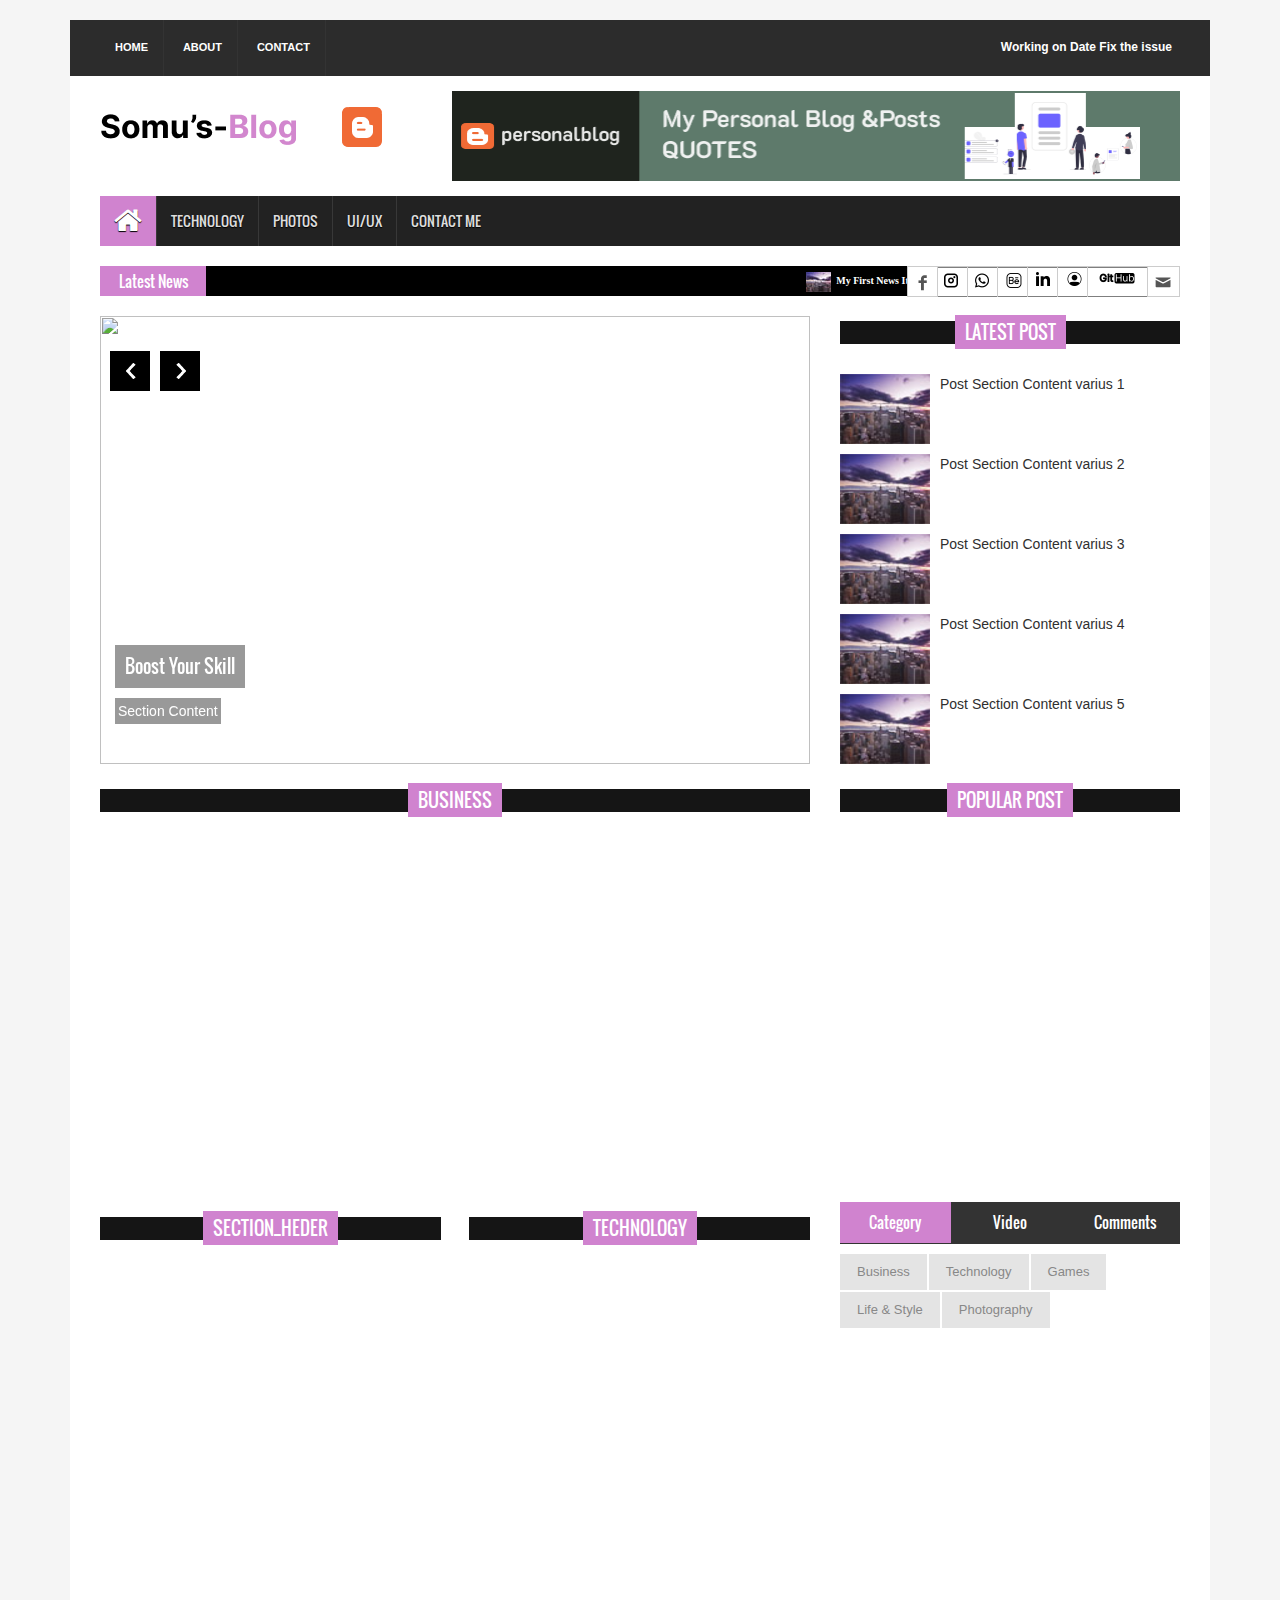
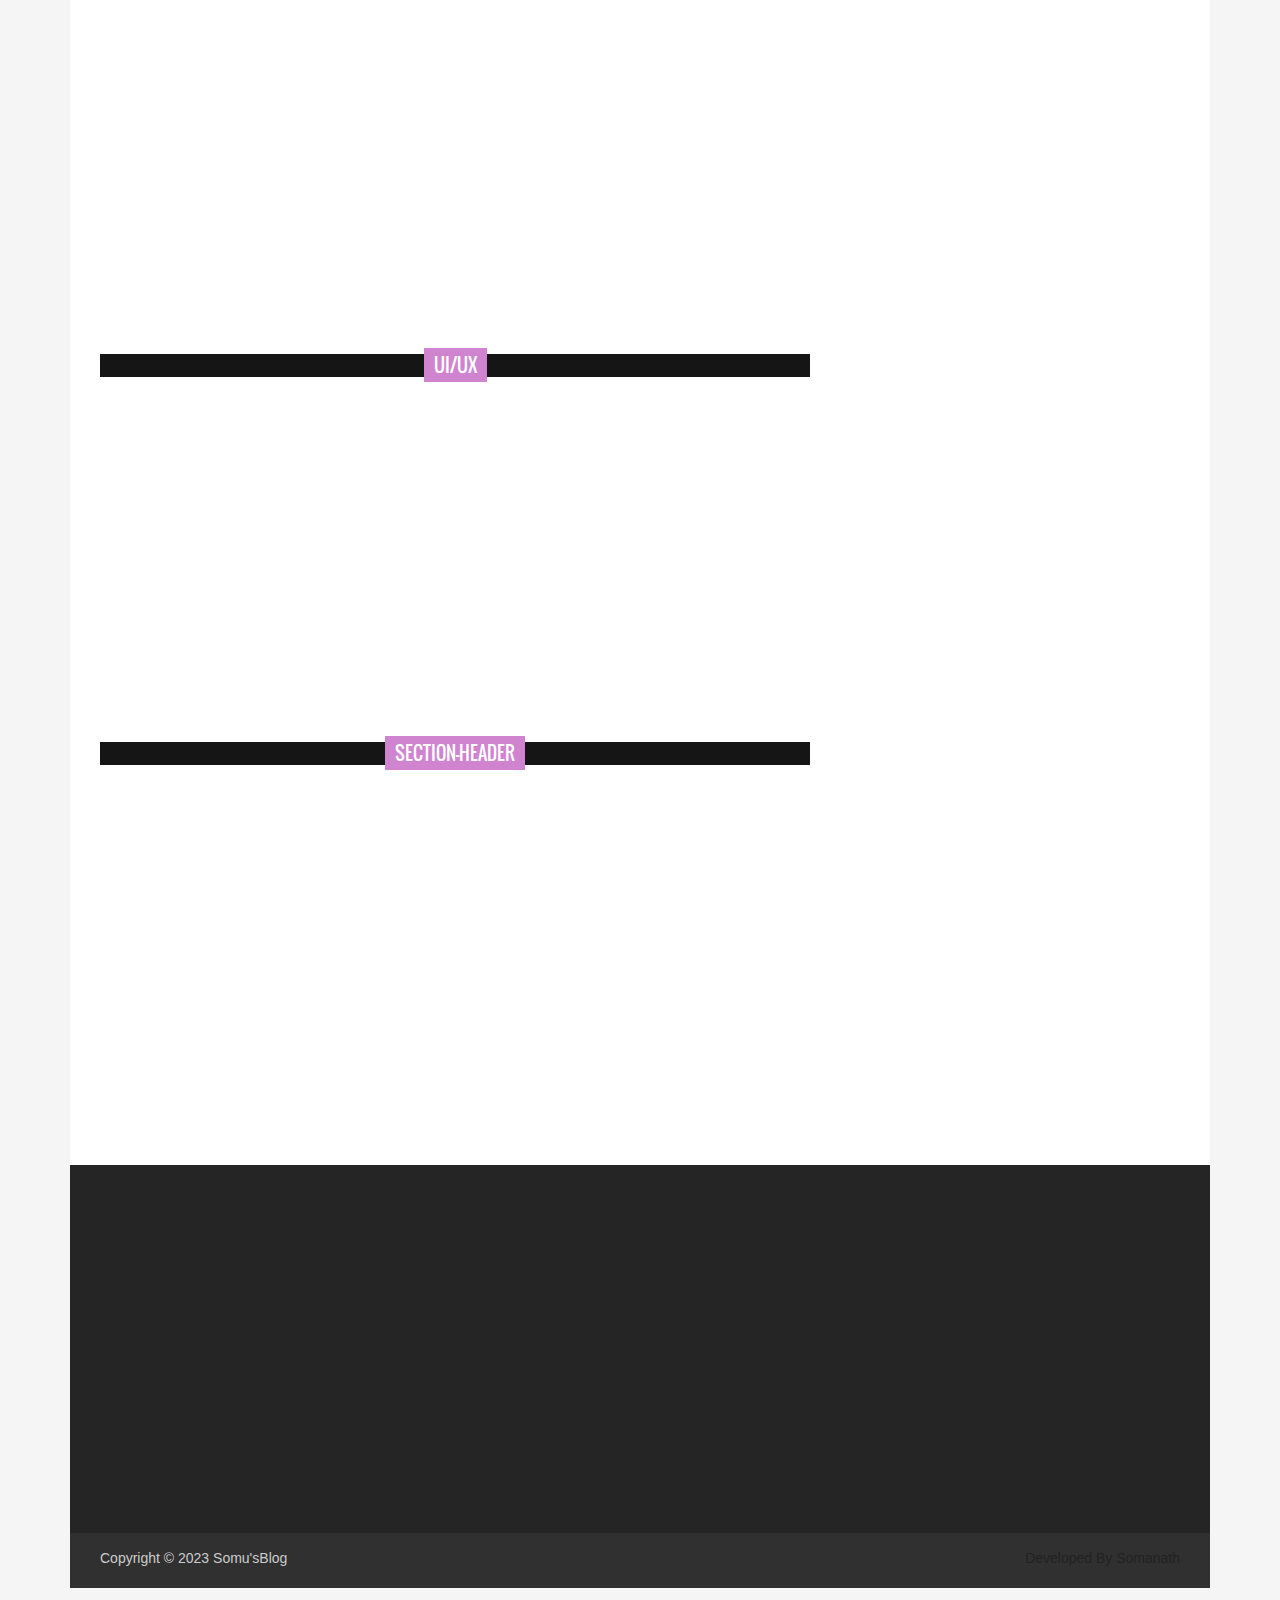
==== index.html @ 33cd0dab "Initial commit" ====
<!DOCTYPE html>
<html>
<head>
<title>Somu'SBlog</title>
<link rel="icon" href="images/favicon.ico">
<meta charset="utf-8">
<meta http-equiv="X-UA-Compatible" content="IE=edge">
<meta name="viewport" content="width=device-width, initial-scale=1">
<script src="date.js"></script>
<link rel="stylesheet" type="text/css" href="assets/css/bootstrap.min.css">
<link rel="stylesheet" type="text/css" href="assets/css/font-awesome.min.css">
<link rel="stylesheet" type="text/css" href="assets/css/animate.css">
<link rel="stylesheet" type="text/css" href="assets/css/font.css">
<link rel="stylesheet" type="text/css" href="assets/css/li-scroller.css">
<link rel="stylesheet" type="text/css" href="assets/css/slick.css">
<link rel="stylesheet" type="text/css" href="assets/css/jquery.fancybox.css">
<link rel="stylesheet" type="text/css" href="assets/css/theme.css">
<link rel="stylesheet" type="text/css" href="assets/css/style.css">
<!--[if lt IE 9]>
<script src="assets/js/html5shiv.min.js"></script>
<script src="assets/js/respond.min.js"></script>
<![endif]-->

<script src="assets/js/date.js"></script>
</head>
<body>
<div id="preloader">
  <div id="status">&nbsp;</div>
</div>
<a class="scrollToTop" href="#"><i class="fa fa-angle-up"></i></a>
<div class="container">
  <header id="header">
    <div class="row">
      <div class="col-lg-12 col-md-12 col-sm-12">
        <div class="header_top">
          <div class="header_top_left">
            <ul class="top_nav">
              <li><a href="index.html">Home</a></li>
              <li><a href="pages/about.html">About</a></li>
              <li><a href="pages/contact.html">Contact</a></li>
			  
           </ul>
          </div>
          <div class="header_top_right">
        <p id="date">Working on Date Fix the issue</p>
          </div>
        </div>
      </div>
      <div class="col-lg-12 col-md-12 col-sm-12">
        <div class="header_bottom">
          <div class="logo_area"><a href="index.html" class="logo"><img src="images/logo2.png" alt=""></a></div>
		  
          <div class="add_banner"><a href="#"><img src="images/mainbanner_728.png" alt=""></a></div>
        </div>
      </div>
    </div>
  </header>
  <section id="navArea">
    <nav class="navbar navbar-inverse" role="navigation">
      <div class="navbar-header">
        <button type="button" class="navbar-toggle collapsed" data-toggle="collapse" data-target="#navbar" aria-expanded="false" aria-controls="navbar"> <span class="sr-only">Toggle navigation</span> <span class="icon-bar"></span> <span class="icon-bar"></span> <span class="icon-bar"></span> </button>
      </div>
      <div id="navbar" class="navbar-collapse collapse">
        <ul class="nav navbar-nav main_nav">
          <li class="active"><a href="index.html"><span class="fa fa-home desktop-home"></span><span class="mobile-show">Home</span></a></li>
          <li><a href="#">Technology</a></li>
		   <li><a href="#">Photos</a></li>
          <li class="dropdown"> <a href="#" class="dropdown-toggle" data-toggle="dropdown" role="button" aria-expanded="false">UI/UX</a>
            <ul class="dropdown-menu" role="menu">
              <li><a href="#">Images</a></li>
              <li><a href="#">Photos</a></li>
              <li><a href="#">Instagram</a></li>

            </ul>
          </li>
          <li><a href="pages/contact.html">Contact Me</a></li>
          
        </ul>
      </div>
    </nav>
  </section>
  <section id="newsSection">
    <div class="row">
      <div class="col-lg-12 col-md-12">
        <div class="latest_newsarea"> <span>Latest News</span>
		
          <ul id="ticker01" class="news_sticker">
            <li><a href="#"><img src="images/news_thumbnail3.jpg" alt="">My First News Item</a></li>
            <li><a href="#"><img src="images/news_thumbnail3.jpg" alt="">My Second News Item</a></li>
            <li><a href="#"><img src="images/news_thumbnail3.jpg" alt="">My Third News Item</a></li>
            <li><a href="#"><img src="images/news_thumbnail3.jpg" alt="">My Four News Item</a></li>
            <li><a href="#"><img src="images/news_thumbnail3.jpg" alt="">My Five News Item</a></li>
            <li><a href="#"><img src="images/news_thumbnail3.jpg" alt="">My Six News Item</a></li>
            <li><a href="#"><img src="images/news_thumbnail3.jpg" alt="">My Seven News Item</a></li>
            <li><a href="#"><img src="images/news_thumbnail3.jpg" alt="">My Eight News Item</a></li>
            <li><a href="#"><img src="images/news_thumbnail2.jpg" alt="">My Nine News Item</a></li>
          </ul>
          <div class="social_area">
            <ul class="social_nav">
              <li class="facebook"><a href="https://www.facebook.com/somanath.havinal"></a></li>
              <li class="instagram"><a href="https://www.instagram.com/somu_havinal/"></a></li>
              <li class="whatsapp"><a href="https://wa.me/+919731390823"></a></li>
              <li class="behance"><a href="https://www.behance.net/somanathhavinal"></a></li>
              <li class="linkedln"><a href="https://www.linkedin.com/in/somanath-havinal-37922a172/"></a></li>
              <li class="profile"><a href=""></a></li>
              <li class="github"><a href="https://github.com/somuappu75"></a></li>
              <li class="mail"><a href="mailto:somusp75@gmail.com"></a></li>
            </ul>
          </div>
        </div>
      </div>
    </div>
  </section>
  <section id="sliderSection">
    <div class="row">
      <div class="col-lg-8 col-md-8 col-sm-8">
        <div class="slick_slider">
          <div class="single_iteam"> <a href="pages/single_page.html"> <img src="images/quote1.jpg" alt=""></a>
            <div class="slider_article">
              <h2><a class="slider_tittle" href="pages/single_page.html">Boost Your Skill</a></h2>
              <p>Section Content </p>
            </div>
          </div>
          <div class="single_iteam"> <a href="pages/single_page.html"> <img src="images/quote2.jpg" alt=""></a>
            <div class="slider_article">
              <h2><a class="slider_tittle" href="pages/single_page.html">quote2</a></h2>
              <p>Section Content </p>
            </div>
          </div>
          <div class="single_iteam"> <a href="pages/single_page.html"> <img src="images/quote3.jpg" alt=""></a>
            <div class="slider_article">
              <h2><a class="slider_tittle" href="pages/single_page.html">quote2</a></h2>
              <p id="headcol">Section Content</p>
            </div>
          </div>
          <div class="single_iteam"> <a href="pages/single_page.html"> <img src="images/quote4.jpg" alt=""></a>
            <div class="slider_article">
              <h2><a class="slider_tittle" href="pages/single_page.html">quote2</a></h2>
              <p>Section Content</p>
            </div>
          </div>
        </div>
      </div>
      <div class="col-lg-4 col-md-4 col-sm-4">
        <div class="latest_post">
          <h2><span>Latest post</span></h2>
          <div class="latest_post_container">
            <div id="prev-button"><i class="fa fa-chevron-up"></i></div>
            <ul class="latest_postnav">
              <li>
                <div class="media"> <a href="pages/single_page.html" class="media-left"> <img alt="" src="images/post_img1.jpg"> </a>
                  <div class="media-body"> <a href="pages/single_page.html" class="catg_title">Post Section Content varius 1</a> </div>
                </div>
              </li>
              <li>
                <div class="media"> <a href="pages/single_page.html" class="media-left"> <img alt="" src="images/post_img1.jpg"> </a>
                  <div class="media-body"> <a href="pages/single_page.html" class="catg_title"> Post Section Content varius 2</a> </div>
                </div>
              </li>
              <li>
                <div class="media"> <a href="pages/single_page.html" class="media-left"> <img alt="" src="images/post_img1.jpg"> </a>
                  <div class="media-body"> <a href="pages/single_page.html" class="catg_title"> Post Section Content varius 3</a> </div>
                </div>
              </li>
              <li>
                <div class="media"> <a href="pages/single_page.html" class="media-left"> <img alt="" src="images/post_img1.jpg"> </a>
                  <div class="media-body"> <a href="pages/single_page.html" class="catg_title"> Post Section Content varius 4</a> </div>
                </div>
              </li>
              <li>
                <div class="media"> <a href="pages/single_page.html" class="media-left"> <img alt="" src="images/post_img1.jpg"> </a>
                  <div class="media-body"> <a href="pages/single_page.html" class="catg_title"> Post Section Content varius 5</a> </div>
                </div>
              </li>
            </ul>
            <div id="next-button"><i class="fa  fa-chevron-down"></i></div>
          </div>
        </div>
      </div>
    </div>
  </section>
  <section id="contentSection">
    <div class="row">
      <div class="col-lg-8 col-md-8 col-sm-8">
        <div class="left_content">
          <div class="single_post_content">
            <h2><span>Business</span></h2>
            <div class="single_post_content_left">
              <ul class="business_catgnav  wow fadeInDown">
                <li>
                  <figure class="bsbig_fig"> <a href="pages/single_page.html" class="featured_img"> <img alt="" src="images/featured_img1.jpg"> <span class="overlay"></span> </a>
                    <figcaption> <a href="pages/single_page.html">Picture Caption</a> </figcaption>
                    <p>Pic Description</p>
                  </figure>
                </li>
              </ul>
            </div>
            <div class="single_post_content_right">
              <ul class="spost_nav">
                <li>
                  <div class="media wow fadeInDown"> <a href="pages/single_page.html" class="media-left"> <img alt="" src="images/post_img1.jpg"> </a>
                    <div class="media-body"> <a href="pages/single_page.html" class="catg_title"> Post Section Content varius 1</a> </div>
                  </div>
                </li>
                <li>
                  <div class="media wow fadeInDown"> <a href="pages/single_page.html" class="media-left"> <img alt="" src="images/post_img2.jpg"> </a>
                    <div class="media-body"> <a href="pages/single_page.html" class="catg_title"> Post Section Content varius 2</a> </div>
                  </div>
                </li>
                <li>
                  <div class="media wow fadeInDown"> <a href="pages/single_page.html" class="media-left"> <img alt="" src="images/post_img1.jpg"> </a>
                    <div class="media-body"> <a href="pages/single_page.html" class="catg_title"> Post Section Content varius 3</a> </div>
                  </div>
                </li>
                <li>
                  <div class="media wow fadeInDown"> <a href="pages/single_page.html" class="media-left"> <img alt="" src="images/post_img2.jpg"> </a>
                    <div class="media-body"> <a href="pages/single_page.html" class="catg_title"> Post Section Content varius 4</a> </div>
                  </div>
                </li>
              </ul>
            </div>
          </div>
          <div class="fashion_technology_area">
            <div class="fashion">
              <div class="single_post_content">
                <h2><span>Section_heder</span></h2>
                <ul class="business_catgnav wow fadeInDown">
                  <li>
                    <figure class="bsbig_fig"> <a href="pages/single_page.html" class="featured_img"> <img alt="" src="images/featured_img2.jpg"> <span class="overlay"></span> </a>
                      <figcaption> <a href="pages/single_page.html">Section_heder</a> </figcaption>
                      <p>Section_heder desc...</p>
                    </figure>
                  </li>
                </ul>
                <ul class="spost_nav">
                  <li>
                    <div class="media wow fadeInDown"> <a href="pages/single_page.html" class="media-left"> <img alt="" src="images/post_img1.jpg"> </a>
                      <div class="media-body"> <a href="pages/single_page.html" class="catg_title">Section content dat adding varius 1</a> </div>
                    </div>
                  </li>
                  <li>
                    <div class="media wow fadeInDown"> <a href="pages/single_page.html" class="media-left"> <img alt="" src="images/post_img2.jpg"> </a>
                      <div class="media-body"> <a href="pages/single_page.html" class="catg_title"> Section content dat adding  varius 2</a> </div>
                    </div>
                  </li>
                  <li>
                    <div class="media wow fadeInDown"> <a href="pages/single_page.html" class="media-left"> <img alt="" src="images/post_img1.jpg"> </a>
                      <div class="media-body"> <a href="pages/single_page.html" class="catg_title"> Section content dat adding  varius 3</a> </div>
                    </div>
                  </li>
                  <li>
                    <div class="media wow fadeInDown"> <a href="pages/single_page.html" class="media-left"> <img alt="" src="images/post_img2.jpg"> </a>
                      <div class="media-body"> <a href="pages/single_page.html" class="catg_title"> Section content dat adding varius 4</a> </div>
                    </div>
                  </li>
                </ul>
              </div>
            </div>
            <div class="technology">
              <div class="single_post_content">
                <h2><span>Technology</span></h2>
                <ul class="business_catgnav">
                  <li>
                    <figure class="bsbig_fig wow fadeInDown"> <a href="pages/single_page.html" class="featured_img"> <img alt="" src="images/featured_img3.jpg"> <span class="overlay"></span> </a>
                      <figcaption> <a href="pages/single_page.html">Technology content header</a> </figcaption>
                      <p>Technology content header desc...</p>
                    </figure>
                  </li>
                </ul>
                <ul class="spost_nav">
                  <li>
                    <div class="media wow fadeInDown"> <a href="pages/single_page.html" class="media-left"> <img alt="" src="images/post_img1.jpg"> </a>
                      <div class="media-body"> <a href="pages/single_page.html" class="catg_title">Technology content header varius 1</a> </div>
                    </div>
                  </li>
                  <li>
                    <div class="media wow fadeInDown"> <a href="pages/single_page.html" class="media-left"> <img alt="" src="images/post_img2.jpg"> </a>
                      <div class="media-body"> <a href="pages/single_page.html" class="catg_title">Technology content headervarius 2</a> </div>
                    </div>
                  </li>
                  <li>
                    <div class="media wow fadeInDown"> <a href="pages/single_page.html" class="media-left"> <img alt="" src="images/post_img1.jpg"> </a>
                      <div class="media-body"> <a href="pages/single_page.html" class="catg_title"> Technology content header varius 3</a> </div>
                    </div>
                  </li>
                  <li>
                    <div class="media wow fadeInDown"> <a href="pages/single_page.html" class="media-left"> <img alt="" src="images/post_img2.jpg"> </a>
                      <div class="media-body"> <a href="pages/single_page.html" class="catg_title"> Technology content header varius 4</a> </div>
                    </div>
                  </li>
                </ul>
              </div>
            </div>
          </div>
          <div class="single_post_content">
            <h2><span>UI/UX</span></h2>
            <ul class="photograph_nav  wow fadeInDown">
              <li>
                <div class="photo_grid">
                  <figure class="effect-layla"> <a class="fancybox-buttons" data-fancybox-group="button" href="images/UI1.png" title="Photography Ttile 1"> <img src="images/UI1.png" alt=""/></a> </figure>
                </div>
              </li>
              <li>
                <div class="photo_grid">
                  <figure class="effect-layla"> <a class="fancybox-buttons" data-fancybox-group="button" href="images/UI2.png" title="Photography Ttile 2"> <img src="images/UI2.png" alt=""/> </a> </figure>
                </div>
              </li>
              <li>
                <div class="photo_grid">
                  <figure class="effect-layla"> <a class="fancybox-buttons" data-fancybox-group="button" href="images/UI3.png" title="Photography Ttile 3"> <img src="images/photograph_img4.jpg" alt=""/> </a> </figure>
                </div>
              </li>
              <li>
                <div class="photo_grid">
                  <figure class="effect-layla"> <a class="fancybox-buttons" data-fancybox-group="button" href="images/photograph_img4.jpg" title="Photography Ttile 4"> <img src="images/photograph_img4.jpg" alt=""/> </a> </figure>
                </div>
              </li>
              <li>
                <div class="photo_grid">
                  <figure class="effect-layla"> <a class="fancybox-buttons" data-fancybox-group="button" href="images/photograph_img2.jpg" title="Photography Ttile 5"> <img src="images/photograph_img2.jpg" alt=""/> </a> </figure>
                </div>
              </li>
              <li>
                <div class="photo_grid">
                  <figure class="effect-layla"> <a class="fancybox-buttons" data-fancybox-group="button" href="images/photograph_img3.jpg" title="Photography Ttile 6"> <img src="images/photograph_img3.jpg" alt=""/> </a> </figure>
                </div>
              </li>
            </ul>
          </div>
          <div class="single_post_content">
            <h2><span>Section-Header</span></h2>
            <div class="single_post_content_left">
              <ul class="business_catgnav">
                <li>
                  <figure class="bsbig_fig  wow fadeInDown"> <a class="featured_img" href="pages/single_page.html"> <img src="images/featured_img1.jpg" alt=""> <span class="overlay"></span> </a>
                    <figcaption> <a href="pages/single_page.html">SEction Main Content</a> </figcaption>
                    <p>SEction Main Content description...</p>
                  </figure>
                </li>
              </ul>
            </div>
            <div class="single_post_content_right">
              <ul class="spost_nav">
                <li>
                  <div class="media wow fadeInDown"> <a href="pages/single_page.html" class="media-left"> <img alt="" src="images/post_img1.jpg"> </a>
                    <div class="media-body"> <a href="pages/single_page.html" class="catg_title"> Post Section Content varius 1</a> </div>
                  </div>
                </li>
                <li>
                  <div class="media wow fadeInDown"> <a href="pages/single_page.html" class="media-left"> <img alt="" src="images/post_img2.jpg"> </a>
                    <div class="media-body"> <a href="pages/single_page.html" class="catg_title"> Post Section Content varius 2</a> </div>
                  </div>
                </li>
                <li>
                  <div class="media wow fadeInDown"> <a href="pages/single_page.html" class="media-left"> <img alt="" src="images/post_img1.jpg"> </a>
                    <div class="media-body"> <a href="pages/single_page.html" class="catg_title">Post Section Content varius 3</a> </div>
                  </div>
                </li>
                <li>
                  <div class="media wow fadeInDown"> <a href="pages/single_page.html" class="media-left"> <img alt="" src="images/post_img2.jpg"> </a>
                    <div class="media-body"> <a href="pages/single_page.html" class="catg_title"> Post Section Content varius 4</a> </div>
                  </div>
                </li>
              </ul>
            </div>
          </div>
        </div>
      </div>
      <div class="col-lg-4 col-md-4 col-sm-4">
        <aside class="right_content">
          <div class="single_sidebar">
            <h2><span>Popular Post</span></h2>
            <ul class="spost_nav">
              <li>
                <div class="media wow fadeInDown"> <a href="pages/single_page.html" class="media-left"> <img alt="" src="images/post_img1.jpg"> </a>
                  <div class="media-body"> <a href="pages/single_page.html" class="catg_title"> Post Section Content varius 1</a> </div>
                </div>
              </li>
              <li>
                <div class="media wow fadeInDown"> <a href="pages/single_page.html" class="media-left"> <img alt="" src="images/post_img2.jpg"> </a>
                  <div class="media-body"> <a href="pages/single_page.html" class="catg_title"> Post Section Content varius 2</a> </div>
                </div>
              </li>
              <li>
                <div class="media wow fadeInDown"> <a href="pages/single_page.html" class="media-left"> <img alt="" src="images/post_img1.jpg"> </a>
                  <div class="media-body"> <a href="pages/single_page.html" class="catg_title">Post Section Content varius 3</a> </div>
                </div>
              </li>
              <li>
                <div class="media wow fadeInDown"> <a href="pages/single_page.html" class="media-left"> <img alt="" src="images/post_img2.jpg"> </a>
                  <div class="media-body"> <a href="pages/single_page.html" class="catg_title"> Post Section Content varius 4</a> </div>
                </div>
              </li>
            </ul>
          </div>
          <div class="single_sidebar">
            <ul class="nav nav-tabs" role="tablist">
              <li role="presentation" class="active"><a href="#category" aria-controls="home" role="tab" data-toggle="tab">Category</a></li>
              <li role="presentation"><a href="#video" aria-controls="profile" role="tab" data-toggle="tab">Video</a></li>
              <li role="presentation"><a href="#comments" aria-controls="messages" role="tab" data-toggle="tab">Comments</a></li>
            </ul>
            <div class="tab-content">
              <div role="tabpanel" class="tab-pane active" id="category">
                <ul>
                
                  <li class="cat-item"><a href="#">Business</a></li>
                  <li class="cat-item"><a href="#">Technology</a></li>
                  <li class="cat-item"><a href="#">Games</a></li>
                  <li class="cat-item"><a href="#">Life &amp; Style</a></li>
                  <li class="cat-item"><a href="#">Photography</a></li>
                </ul>
              </div>
              <div role="tabpanel" class="tab-pane" id="video">
                <div class="vide_area">
                  <iframe width="100%" height="250" src="" frameborder="0" allowfullscreen></iframe>
                </div>
              </div>
              <div role="tabpanel" class="tab-pane" id="comments">
                <ul class="spost_nav">
                  <li>
                    <div class="media wow fadeInDown"> <a href="pages/single_page.html" class="media-left"> <img alt="" src="images/post_img1.jpg"> </a>
                      <div class="media-body"> <a href="pages/single_page.html" class="catg_title"> Post Section Content varius 1</a> </div>
                    </div>
                  </li>
                  <li>
                    <div class="media wow fadeInDown"> <a href="pages/single_page.html" class="media-left"> <img alt="" src="images/post_img2.jpg"> </a>
                      <div class="media-body"> <a href="pages/single_page.html" class="catg_title"> Post Section Content varius 2</a> </div>
                    </div>
                  </li>
                  <li>
                    <div class="media wow fadeInDown"> <a href="pages/single_page.html" class="media-left"> <img alt="" src="images/post_img1.jpg"> </a>
                      <div class="media-body"> <a href="pages/single_page.html" class="catg_title"> Post Section Content varius 3</a> </div>
                    </div>
                  </li>
                  <li>
                    <div class="media wow fadeInDown"> <a href="pages/single_page.html" class="media-left"> <img alt="" src="images/post_img2.jpg"> </a>
                      <div class="media-body"> <a href="pages/single_page.html" class="catg_title"> Post Section Content varius 4</a> </div>
                    </div>
                  </li>
                </ul>
              </div>
            </div>
          </div>
          <div class="single_sidebar wow fadeInDown">
            <h2><span>World</span></h2>
            <a class="sideAdd" href="#"><img src="images/add_img.jpg" alt=""></a> </div>
          <div class="single_sidebar wow fadeInDown">
            <h2><span>Category Archive</span></h2>
            <select class="catgArchive">
              <option>Select Category</option>
              <option>Life styles</option>
              <option>Sports</option>
              <option>Technology</option>
              <option>photos</option>
            </select>
          </div>
          <div class="single_sidebar wow fadeInDown">
            <h2><span>Links</span></h2>
            <ul>
               <li><a href="index.html">Blog</a></li>
              <li><a href="pages/about.html">About</a></li>
              <li><a href="pages/contact.html">Contact</a></li>
            </ul>
          </div>
        </aside>
      </div>
    </div>
  </section>
  <footer id="footer">
    <div class="footer_top">
      <div class="row">
        <div class="col-lg-4 col-md-4 col-sm-4">
          <div class="footer_widget wow fadeInLeftBig">
            <h2>My Images</h2>
          </div>
        </div>
        <div class="col-lg-4 col-md-4 col-sm-4">
          <div class="footer_widget wow fadeInDown">
            <h2>Tag</h2>
            <ul class="tag_nav">
             <li><a href="index.html">Home</a></li>
              <li><a href="pages/about.html">About</a></li>
              <li><a href="pages/contact.html">Contact</a></li>
			   <li><a href="pages/about.html">UI/UX</a></li>
            </ul>
          </div>
        </div>
        <div class="col-lg-4 col-md-4 col-sm-4">
          <div class="footer_widget wow fadeInRightBig">
            <h2>Contact</h2>
            <p>Athani,Karnataka,Belgaum</p>
            <address>
            Belgaum,Karnataka-591304
            </address>
          </div>
        </div>
      </div>
    </div>
    <div class="footer_bottom">
      <p class="copyright">Copyright &copy; 2023 <a href="../index.html">Somu'sBlog</a></p>
      <p class="developer">Developed By Somanath</p>
    </div>
  </footer>
</div>
<script src="assets/js/jquery.min.js"></script> 
<script src="assets/js/wow.min.js"></script> 
<script src="assets/js/bootstrap.min.js"></script> 
<script src="assets/js/slick.min.js"></script> 
<script src="assets/js/jquery.li-scroller.1.0.js"></script> 
<script src="assets/js/jquery.newsTicker.min.js"></script> 
<script src="assets/js/jquery.fancybox.pack.js"></script> 
<script src="assets/js/custom.js"></script>
</body>
</html>
---- assets/css/font.css ----
@font-face{font-family:"Oswald"; font-style:normal; font-weight:400; src:local("Oswald Regular"),local("Oswald-Regular"),url("../fonts/Oswald-Regular-400.woff") format("woff")}
@font-face{font-family:"Varela"; font-style:normal; font-weight:400; src:local("Varela"),url("../fonts/Varela-400.woff") format("woff")}
@font-face{font-family:"Open Sans"; font-style:normal; font-weight:400; src:local("Open Sans"),local("OpenSans"),url("../fonts/OpenSans-400.woff") format("woff")}
---- assets/css/li-scroller.css ----
/* liScroll styles */

.tickercontainer{width:100%; height:30px; margin:0; padding:0; overflow:hidden; padding-top:2px}
.tickercontainer .mask{left:10px; overflow:hidden; position:relative; top:0; width:100%; height:20px; overflow:hidden; margin-top:4px}
ul.newsticker{position:relative; left:750px; font:bold 10px Verdana; list-style-type:none; margin:0; padding:0}
ul.newsticker li{float:left; margin:0; padding:0}
ul.newsticker a{white-space:nowrap; padding:0; color:#fff; margin:0 50px 0 0}
ul.newsticker a:hover{text-decoration:underline}
ul.newsticker span{margin:0 10px 0 0}
ul.newsticker a > img{height:20px; margin-right:5px; width:25px}
---- assets/css/theme.css ----
.scrollToTop{background-color:#d083cf; color:#fff}
.scrollToTop:hover, .scrollToTop:focus{background-color:#fff; color:#d083cf; border-color:1px solid #d083cf}
.logo > span{color:#d083cf}
.navbar-inverse .navbar-nav > li > a:hover, .navbar-inverse .navbar-nav > li > a:focus{background-color:#d083cf}
.navbar-inverse .navbar-nav > .active > a, .navbar-inverse .navbar-nav > .active > a:hover, .navbar-inverse .navbar-nav > .active > a:focus{background-color:#d083cf}
.dropdown-menu > li > a:hover, .dropdown-menu > li > a:focus{background-color:#d083cf}
.navbar-inverse .navbar-nav > .open > a, .navbar-inverse .navbar-nav > .open > a:hover, .navbar-inverse .navbar-nav > .open > a:focus{background-color:#d083cf}
.dropdown-menu > li > a:hover, .dropdown-menu > li > a:focus{background-color:#d083cf}
.navbar-inverse .navbar-nav > .open > a, .navbar-inverse .navbar-nav > .open > a:hover, .navbar-inverse .navbar-nav > .open > a:focus{background-color:#d083cf}
.latest_newsarea span{background:none repeat scroll 0 0 #d083cf}
.latest_post > h2 span{background:none repeat scroll 0 0 #d083cf}
#prev-button{color:#d083cf}
#next-button{color:#d083cf}
.single_post_content > h2 span{background:none repeat scroll 0 0 #d083cf}
.single_sidebar > h2 span{ background:none repeat scroll 0 0 #d083cf}
.bsbig_fig figcaption a:hover{color:#d083cf}
.spost_nav .media-body > a:hover{color:#d083cf}
.cat-item a:hover{background-color:#d083cf}
.nav-tabs > li > a:hover, .nav-tabs > li > a:focus{background-color:#d083cf}
.nav-tabs > li.active > a, .nav-tabs > li.active > a:hover, .nav-tabs > li.active > a:focus{background-color:#d083cf}
.single_sidebar > ul > li a:hover{color:#d083cf}
.footer_widget > h2:hover{color:#d083cf}
.tag_nav li a:hover{color:#d083cf; border-color:#d083cf}
.copyright a:hover{color:#d083cf}
.post_commentbox a:hover, .post_commentbox span:hover{color:#d083cf}
.breadcrumb{border-left:10px solid #d083cf}
.single_page_content ul li:before{background-color:#d083cf}
.single_page_content h2, .single_page_content h3, .single_page_content h4, .single_page_content h5, .single_page_content h6{color:#d083cf}
.nav-slit .icon-wrap{background-color:#d083cf}
.nav-slit h3{background:#d083cf}
.catgArchive{background-color:#d083cf}
.error_page > h3{color:#d083cf}
.error_page > span{background:none repeat scroll 0 0 #d083cf}
.error_page > a{background-color:#d083cf}
.contact_area > h2{background-color:#d083cf}
.contact_form input[type="submit"]{background-color:#d083cf}
.contact_form input[type="submit"]:hover{background-color:#fff; color:#d083cf}
.related_post > h2 i{color:#d083cf}
.form-control:focus{border-color:#d083cf;  box-shadow:0 0px 1px #d083cf inset,0 0 5px #d083cf}
---- assets/css/style.css ----
/*
Template Name: Somus'Blog
Template URI: on git repo
Author: Spdesigns
Description: A Pro bootstrap html5 css3 responsive blog  magazine website template
Version: 1.0 
License: GPL
License URI: http://www.gnu.org/licenses/gpl-2.0.html
*/

body{background:#f5f5f5}
ul{padding:0; margin:0; list-style:none}
a{text-decoration:none; color:#2f2f2f}
a:hover{color:#646464; text-decoration:none}
a:focus{outline:none; text-decoration:none}
h1, h2, h3, h4, h5, h6{font-family:'Oswald',sans-serif}
h2{line-height:23px}
img{border:none}
img:hover{opacity:0.75}
.img-center{display:block; margin-left:auto; margin-right:auto; text-align:center}
.img-right{display:block; margin-left:auto}
.img-left{display:block; margin-right:auto}
.yellow_bg{background-color:#ffd62c}
.btn-yellow{background-color:#ffd62c; color:#fff}
.btn-yellow:hover{background-color:#e1b70b; color:#fff}
.limeblue_bg{background-color:#7dc34d}
.blue_bg{background-color:#09c}
.btn{border-radius:0; margin-bottom:5px; -webkit-transition:all 0.5s; -o-transition:all 0.5s; transition:all 0.5s}
.btn:hover{}
.btn-red{background-color:red; color:#fff}
.btn-red:hover{background-color:#c40505; color:#fff}
.btn-green{background-color:green; color:#fff}
.btn-green:hover{background-color:#0ab20a; color:#fff}
.btn-black{background-color:black; color:#fff}
.btn-black:hover{background-color:#413a3a; color:#fff}
.btn-orange{background-color:orange; color:#fff}
.btn-orange:hover{background-color:#f09d05; color:#fff}
.btn-blue{background-color:blue; color:#fff}
.btn-blue:hover{background-color:#0707a2; color:#fff}
.btn-lime{background-color:lime; color:#fff}
.btn-lime:hover{background-color:#05ae05; color:#fff}
.default-btn{background-color:#12a3df; color:#fff}
.default-btn:hover{background-color:#0a8ec4; color:#fff}
.btn-theme{background-color:#d083cf; color:#fff}
.btn-theme:hover{background-color:#ce39cc; color:#fff}
.transition{-webkit-transition:all 0.5s; -moz-transition:all 0.5s; -ms-transition:all 0.5s; -o-transition:all 0.5s; transition:all 0.5s}
#preloader{position:fixed; top:0; left:0; right:0; bottom:0; background-color:#fff; z-index:99999}
#status{width:200px; height:200px; position:absolute; left:50%; top:50%; background-image:url(images/status.gif); background-repeat:no-repeat; background-position:center; margin:-100px 0 0 -100px}
.scrollToTop{bottom:105px; display:none; font-size:32px; font-weight:bold; height:50px; position:fixed; right:75px; text-align:center; text-decoration:none; width:50px; z-index:9; border:1px solid; -webkit-transition:all 0.5s; -moz-transition:all 0.5s; -ms-transition:all 0.5s; -o-transition:all 0.5s; transition:all 0.5s}
.scrollToTop:hover, .scrollToTop:focus{text-decoration:none; outline:none}
#header{display:inline; float:left; width:100%; margin-top:20px}
.header_top{background-color:#2c2c2c; display:inline; float:left; padding:0 30px; width:100%}
.header_top_left{float:left; display:inline; width:50%}
.top_nav{text-align:left}
.top_nav li{display:inline-block}
.top_nav li a{display:inline-block; border-right:1px solid #333; color:#fff; font-size:11px; font-weight:bold; padding:20px 15px; text-transform:uppercase; -webkit-transition:all 0.5s; -o-transition:all 0.5s; transition:all 0.5s}
.top_nav li a:hover{background-color:#d083cf}
.header_top_right{float:left; display:inline; width:50%; text-align:right}
.header_top_right > p{color:#fff; display:inline-block; float:right; font:bold 12px sans-serif; margin-bottom:0; padding-bottom:20px; padding-right:8px; padding-top:20px}
.header_bottom{background-color:#fff; display:inline; float:left; padding:15px 30px 15px; width:100%}
.logo_area{display:inline; float:left; width:31%}
.logo{font-size:45px; font-weight:bold; color:#000; font-family:'Varela',sans-serif}
.logo img{max-width:100%}
.logo img:hover{opacity:1}
.logo > span{ margin-left:-14px}
.add_banner{float:right; width:728px; height:90px}
.add_banner img{width:100%; height:100%}
#navArea{float:left; display:inline; width:100%; padding:0 30px; background-color:#fff}
.navbar{border:medium none; border-radius:0}
.navbar-inverse .navbar-nav > li > a{border-left:1px solid #383838; color:#ddd; font-family:'Oswald',sans-serif; display:inline-block; height:50px; line-height:50px; padding:0 14px; text-shadow:0 1px 1px #000; text-transform:uppercase; -webkit-transition:all 0.5s; -mz-transition:all 0.5s; -ms-transition:all 0.5s; -o-transition:all 0.5s; transition:all 0.5s}
.navbar-inverse .navbar-nav > li:first-child a{border:none}
.navbar-inverse .navbar-nav > li > a:hover, .navbar-inverse .navbar-nav > li > a:focus{ color:#fff}
.navbar-inverse .navbar-nav > .active > a, .navbar-inverse .navbar-nav > .active > a:hover, .navbar-inverse .navbar-nav > .active > a:focus{ color:#fff}
.main-nav ul li a{}
.navbar-collapse{ padding-left:0}
.mobile-show{display:none}
.desktop-home{display:block; font-size:30px; margin-top:10px}
.dropdown-menu{background-color:#222}
.dropdown-menu > li > a{clear:both; color:#ddd; background-color:#222; padding:10px 20px; font-family:'Oswald',sans-serif; -webkit-transition:all 0.5s; -mz-transition:all 0.5s; -ms-transition:all 0.5s; -o-transition:all 0.5s; transition:all 0.5s}
.dropdown-menu > li > a:hover, .dropdown-menu > li > a:focus{color:#fff}
#newsSection{float:left; display:inline; width:100%; padding:0 30px; background-color:#fff; padding-bottom:20px}
.latest_newsarea{float:left; display:inline; width:100%; background-color:#000; position:relative}
.latest_newsarea span{ color:#fff; font-family:Oswald,sans-serif; font-size:15px; left:0; line-height:1.8em; margin-right:20px; overflow:hidden; padding:2px 18px 1px 19px; position:absolute; z-index:15}
.social_area{ position:absolute; right:0; top:0; background:#fff; border-top:1px solid #ccc; border-bottom:1px solid #ccc; border-right:1px solid #ccc; height:31px}
.social_nav{ text-align:right}
.social_nav li{ display:block; float:left}
.social_nav li a{ display:block; float:left; height:30px; text-indent:-9999px; width:30px; border-left:1px solid #ccc; -webkit-transition:all 0.5s; -moz-transition:all 0.5s; -ms-transition:all 0.5s;  -o-transition:all 0.5s; transition:all 0.5s}
.social_nav li.facebook a{ background-image:url("images/socialscopyoriginal.png"); background-position:0 -30px; background-size:270px 60px}
.social_nav li.facebook a:hover{ background-position:0 0px; background-size:270px 60px; background-color:#436eac}
.social_nav li.instagram a{ background-image:url("images/socials.png"); background-position:-30px -30px; background-size:270px 60px}
.social_nav li.instagram a:hover{ background-position:-30px 0px; background-size:270px 60px; background-color:#0598c9}
.social_nav li.whatsapp a{ background-image:url("images/socials.png"); background-position:-60px -30px; background-size:270px 60px}
.social_nav li.whatsapp a:hover{ background-position:-60px 0px; background-size:270px 60px; background-color:#e33b7e}
.social_nav li.behance a{ background-image:url("images/socials.png"); background-position:-90px -30px; background-size:270px 60px}
.social_nav li.behance a:hover{ background-position:-90px 0px; background-size:270px 60px; background-color:#cb2027}
.social_nav li.linkedln a{ background-image:url("images/socials.png"); background-position:-120px -30px; background-size:270px 60px}
.social_nav li.linkedln a:hover{ background-position:-120px 0px; background-size:270px 60px; background-color:#d64b2e}
.social_nav li.profile a{ background-image:url("images/socials.png"); background-position:-150px -30px; background-size:270px 60px}
.social_nav li.profile a:hover{ background-position:-150px 0px; background-size:270px 60px; background-color:#86ae24}
.social_nav li.github a{ background-image:url("images/socials.png"); background-position:-180px -30px; background-size:270px 60px; width:60px}
.social_nav li.github a:hover{ background-position:-180px 0px; background-size:270px 60px; background-color:#e32114}
.social_nav li.mail a{ background-image:url("images/socialscopyoriginal.png"); background-position:-240px -30px; background-size:270px 60px; width:32px}
.social_nav li.mail a:hover{background-position:-240px 0px; background-size:270px 60px; background-color:#bc75d6}
#sliderSection{background-color:#fff; display:inline; float:left; width:100%; padding:0 30px}
.single_iteam{display:inline; float:left; position:relative; width:100%; height:448px}
.single_iteam img{width:100%; height:100%}
.single_iteam img:hover{opacity:1}
.slider_article{ bottom:20px; left:0; position:absolute; right:0; padding:10px 15px}
.slider_article > h2 a{ background:none repeat scroll 0 0 rgba(0,0,0,0.4); color:#fff; font-size:18px; padding:10px; display:inline-block}
.slider_article > p{ background:none repeat scroll 0 0 rgba(0,0,0,0.4); color:#fff; padding:3px; display:inline-block}
.slick-prev:before{ content:""}
.slick-prev{ background-image:url(images/slider_prev.png); background-repeat:no-repeat; background-position:center; left:10px}
.slick-next:before{ content:""}
.slick-next{ background-image:url(images/slider_next.png); background-repeat:no-repeat; background-position:center; left:60px}
.slick-prev, .slick-next{background-color:#000; top:10%; width:40px; height:40px}
.slick-prev:hover, .slick-next:hover{opacity:0.5}
.latest_post{float:left; display:inline; width:100%}
.latest_post > h2{background:none repeat scroll 0 0 #151515; color:#fff; font-family:'Oswald',sans-serif; font-size:18px; margin-top:5px; font-weight:400; margin-bottom:10px; margin-left:0; padding:0; position:relative; text-align:center; text-transform:uppercase}
.latest_post > h2 span{padding:4px 10px}
.latest_postnav{height:auto !important; margin-top:20px}
.latest_postnav li{margin-bottom:10px; float:left; width:100%}
.latest_post_container{display:inline; float:left; height:430px; position:relative; width:100%}
.latest_post_container:hover #prev-button, .latest_post_container:hover #next-button{display:block}
#prev-button{cursor:pointer; font-size:20px; left:0; position:absolute; text-align:center; top:-10px; width:100%; display:none}
#next-button{cursor:pointer; display:none; font-size:20px; left:0; position:absolute; text-align:center; bottom:0; width:100%}
#contentSection{float:left; display:inline; width:100%; background-color:#fff; padding:0 30px}
.left_content{float:left; display:inline; width:100%}
.single_post_content{float:left; display:inline; width:100%; margin-bottom:20px}
.single_post_content > h2{background:none repeat scroll 0 0 #151515; color:#fff; font-family:'Oswald',sans-serif; font-size:18px; font-weight:400; margin-bottom:10px; margin-left:0; margin-top:5px; padding:0; position:relative; text-align:center; text-transform:uppercase; margin-bottom:20px}
.single_post_content > h2 span{padding:4px 10px}
.single_post_content_left{float:left; display:inline; width:49%}
.business_catgnav{}
.business_catgnav li{float:left; display:block; width:100%}
.bsbig_fig{width:100%}
.bsbig_fig > a{display:block}
.bsbig_fig > a img{width:100%}
.bsbig_fig figcaption{color:#333; font-family:"Oswald",sans-serif; font-size:23px; font-weight:300; margin-top:10px; margin-bottom:10px}
.single_post_content_right{float:right; display:inline; width:48%}
.right_content{float:left; display:inline; width:100%; min-height:300px}
.spost_nav{}
.spost_nav li{float:left; display:block; width:100%; margin-bottom:10px}
.spost_nav .media-left{width:100px; height:80px}
.media-left > img{height:70px; width:90px}
.spost_nav .media-body > a{font-family:"Oswald",sans-serif}
.featured_img{position:relative}
.overlay:hover{ background:none repeat scroll 0 0 rgba(0,0,0,0.4)}
.overlay{ bottom:0; display:block; left:0; position:absolute; width:100%; z-index:2; height:100%; -webkit-transition:all 0.5s; -mz-transition:all 0.5s; -ms-transition:all 0.5s; -o-transition:all 0.5s; transition:all 0.5s}
.fashion_technology_area{display:inline; float:left; width:100%}
.fashion{float:left; display:inline; width:48%}
.technology{float:right; display:inline; width:48%}
.photo_grid{position:relative; margin:0 auto; max-width:1000px; list-style:none; text-align:center}
.photograph_nav{margin-left:-11px}
.photograph_nav li{display:block; float:left; margin-left:9px; width:32%}
.photo_grid figure{position:relative; float:left; overflow:hidden; margin:10px 1%; margin-top:0; height:150px; width:100%; background:#3085a3; text-align:center; cursor:pointer}
.photo_grid figure img{position:relative; display:block; min-height:100%; max-width:100%; width:100%; height:100% opacity:0.8}
.photo_grid figure figcaption{padding:2em; color:#fff; text-transform:uppercase; font-size:1.25em; -webkit-backface-visibility:hidden; backface-visibility:hidden}
.photo_grid figure figcaption::before, .photo_grid figure figcaption::after{pointer-events:none}
.photo_grid figure figcaption{position:absolute; bottom:0; left:0; width:100%; height:100%}
.photo_grid figure h2{word-spacing:-0.15em; font-weight:300}
.photo_grid figure h2 span{font-weight:800}
.photo_grid figure h2, .photo_grid figure a{margin:0}
.photo_grid figcaption a{color:#fff; font-size:68.5%; letter-spacing:1px; display:block; margin-top:7px}
figure.effect-layla img{height:390px}
figure.effect-layla figcaption{padding:1.5em}
figure.effect-layla figcaption::before, figure.effect-layla figcaption::after{position:absolute; content:''; opacity:0}
figure.effect-layla figcaption::before{top:20px; right:15px; bottom:20px; left:15px; border-top:1px solid #fff; border-bottom:1px solid #fff; -webkit-transform:scale(0,1); transform:scale(0,1); -webkit-transform-origin:0 0; transform-origin:0 0}
figure.effect-layla figcaption::after{top:9px; right:25px; bottom:9px; left:25px; border-right:1px solid #fff; border-left:1px solid #fff; -webkit-transform:scale(1,0); transform:scale(1,0); -webkit-transform-origin:100% 0; transform-origin:100% 0}
figure.effect-layla h2{font-size:18px; padding-top:33%; -webkit-transition:-webkit-transform 0.35s; transition:transform 0.35s}
figure.effect-layla a{ text-transform:none; -webkit-transform:translate3d(0,-10px,0); transform:translate3d(0,-10px,0)}
figure.effect-layla img, figure.effect-layla h2{-webkit-transform:translate3d(0,-30px,0); transform:translate3d(0,-30px,0)}
figure.effect-layla img, figure.effect-layla figcaption::before, figure.effect-layla figcaption::after, figure.effect-layla a{-webkit-transition:opacity 0.35s,-webkit-transform 0.35s; transition:opacity 0.35s,transform 0.35s}
figure.effect-layla:hover img{opacity:0.7; -webkit-transform:translate3d(0,0,0); transform:translate3d(0,0,0)}
figure.effect-layla:hover figcaption::before, figure.effect-layla:hover figcaption::after{opacity:1; -webkit-transform:scale(1); transform:scale(1)}
figure.effect-layla:hover h2{padding-top:26%}
figure.effect-layla:hover h2, figure.effect-layla:hover a{opacity:1; -webkit-transform:translate3d(0,-35px,0); transform:translate3d(0,-35px,0)}
figure.effect-layla:hover figcaption::after, figure.effect-layla:hover h2, figure.effect-layla:hover a, figure.effect-layla:hover img{-webkit-transition-delay:0.15s; transition-delay:0.15s}
.single_sidebar{float:left; display:inline; width:100%; margin-bottom:20px}
.single_sidebar > h2{background:none repeat scroll 0 0 #151515; color:#fff; font-family:"Oswald",sans-serif; font-size:18px; font-weight:400; margin-bottom:10px; margin-left:0; margin-top:5px; padding:0; position:relative; text-align:center; text-transform:uppercase}
.single_sidebar > h2 span{padding:4px 10px}
.cat-item a{background:none repeat scroll 0 0 #e4e4e4; color:#888; display:block; float:left; border-bottom:none !important; font-size:13px; line-height:12px; margin:0 2px 2px 0; padding:12px 17px; -webkit-transition:all 0.5s; -mz-transition:all 0.5s; -ms-transition:all 0.5s; -o-transition:all 0.5s; transition:all 0.5s}
.cat-item a:hover{color:#fff; text-decoration:none !important}
.tab-content{margin-top:10px}
.nav-tabs{background:none repeat scroll 0 0 #333; border-bottom:none}
.nav-tabs > li{margin-bottom:0}
.nav-tabs > li > a{margin-right:0; color:#fff; font-size:15px; border-radius:0; border:none; font-family:"Oswald",sans-serif; -webkit-transition:all 0.5s; -mz-transition:all 0.5s; -ms-transition:all 0.5s; -o-transition:all 0.5s; transition:all 0.5s}
.nav-tabs > li > a:hover, .nav-tabs > li > a:focus{color:#fff !important; border:none}
.nav-tabs > li.active > a, .nav-tabs > li.active > a:hover, .nav-tabs > li.active > a:focus{border-width:0; border-color:#ddd #ddd transparent; color:#fff}
.vide_area{float:left; display:inline; width:100%}
.sideAdd{display:block; float:left; height:250px; width:100%; margin-top:10px}
.sideAdd > img{width:100%; height:100%}
.single_sidebar ul li a{border-bottom:1px solid #333; display:block}
.single_sidebar .spost_nav li a{border-bottom:none; float:left}
#footer{display:inline; float:left; width:100%; margin-bottom:20px}
.footer_top{background-color:#252525; color:#ddd; display:inline; float:left; padding:10px 30px 48px; width:100%}
.footer_widget{display:inline; float:left; width:100%; min-height:310px}
.footer_widget > h2{border-bottom:3px solid #666; font-family:Oswald,arial,Georgia,serif; font-size:16px; padding:10px 0; text-transform:uppercase}
.tag_nav{}
.tag_nav li{}
.tag_nav li a{border-bottom:1px solid #ddd; color:#ccc; display:block; padding:6px 6px 6px 0; -webkit-transition:all 0.5s; -o-transition:all 0.5s; transition:all 0.5s}
.tag_nav li a:hover{padding-left:10px}
.footer_bottom{float:left; display:inline; width:100%; padding:10px 30px; background-color:#303030; color:#ccc}
.copyright{float:left; width:50%; padding-top:5px; text-align:left}
.copyright a{color:#ccc}
.developer{float:right; width:50%; text-align:right; padding-top:5px; color:#222}
.developer a{color:#222}
.catgArchive{border:medium none; color:#fff; display:inline; float:left; font-weight:bold; padding:10px 15px; width:100%; margin-top:15px}
.catgArchive option{background-color:#fff; font-weight:normal; padding:5px; color:#d083cf}
.nav-tabs > li{display:inline-block; float:none; width:32.55%}
.nav-tabs{ text-align:center}
.pagination > li > a, .pagination > li > span{background-color:#000; border:1px solid #000; color:#eee; margin-right:5px; -webkit-transition:all 0.5s; -o-transition:all 0.5s; transition:all 0.5s}
.pagination > li > a:hover, .pagination > li > a:focus{background-color:#d083cf; color:#fff; border-color:#d083cf}
.pagination > li:first-child > a, .pagination > li:first-child > span{border-bottom-left-radius:0; border-top-left-radius:0}
.pagination > li:last-child > a, .pagination > li:last-child > span{border-bottom-right-radius:0; border-top-right-radius:0}
.single_page{float:left; display:inline; width:100%}
.single_page > h1{color:#333; font-family:Oswald,arial,Georgia,serif; font-size:30px; line-height:1.4em; margin:10px 0 -10px; padding:0 0 4px; text-transform:uppercase}
.post_commentbox{display:inline; float:left; width:100%; border-top:1px solid #ddd; border-bottom:1px solid #ddd; margin-top:20px; padding:5px 0px}
.post_commentbox a, .post_commentbox span{color:#798992; font-size:11px; margin-right:5px}
.post_commentbox a > i, .post_commentbox span > i{margin-right:5px}
.breadcrumb{background-color:#303030; border-radius:0}
.breadcrumb li a{color:#fff}
.single_page_content{display:inline; float:left; padding-top:20px; width:100%; border-bottom:1px solid #ddd; padding-bottom:20px}
.single_page_content > img{max-width:100%; width:320px; height:213px; margin-bottom:15px}
.single_page_content ul{position:relative; padding-left:25px}
.single_page_content ul li{line-height:25px}
.single_page_content ul li:before{content:""; height:5px; left:5px; position:absolute; width:9px; margin-top:8px}
.single_page_content ul li:hover{opacity:0.75}
.single_page_content h2{line-height:35px}
.single_page_content h3{line-height:30px}
.single_page_content h4{line-height:25px}
.single_page_content h4{line-height:20px}
.social_link{display:inline; float:left; margin-bottom:25px; margin-top:20px; width:100%}
.sociallink_nav{text-align:center}
.sociallink_nav li{display:inline-block}
.sociallink_nav li a{color:#fff; display:inline-block; font-size:17px; padding:8px 12px; margin:0 3px; -webkit-transition:all 0.5s; -o-transition:all 0.5s; transition:all 0.5s}
.sociallink_nav li a:hover{-webkit-transform:rotate(50deg); -moz-transform:rotate(50deg); -ms-transform:rotate(50deg); -os-transform:rotate(50deg); transform:rotate(50deg)}
.sociallink_nav li a:hover i{-webkit-transform:rotate(-50deg); -moz-transform:rotate(-50deg); -ms-transform:rotate(-50deg); -os-transform:rotate(-50deg); transform:rotate(-50deg)}
.sociallink_nav li:nth-child(1) > a{background:none repeat scroll 0 0 #3b5998; padding:8px 15px}
.sociallink_nav li:nth-child(2) > a{background:none repeat scroll 0 0 #00acee}
.sociallink_nav li:nth-child(3) > a{background:none repeat scroll 0 0 #dd4b39}
.sociallink_nav li:nth-child(4) > a{background:none repeat scroll 0 0 #0e76a8}
.sociallink_nav li:nth-child(5) > a{background:none repeat scroll 0 0 #c92228}
.related_post{display:inline; float:left; margin-top:0; width:100%; margin-bottom:20px}
.related_post > h2{border-bottom:1px solid #e3e3e3; padding-bottom:5px}
.related_post > h2 i{font-size:25px}
.related_post .spost_nav li{width:32%; margin-right:10px}
.related_post .spost_nav li:last-child{margin-right:0}
.nav-slit a{position:fixed; top:50%; display:block; outline:none; text-align:left; z-index:1000; -webkit-transform:translateY(-50%); transform:translateY(-50%)}
.nav-slit a.prev{left:0}
.nav-slit a.next{right:0}
.nav-slit .icon-wrap{position:relative; display:block; padding:45px 5px}
.nav-slit .icon-wrap i{color:#fff; font-size:40px; display:inline-block}
.nav-slit div{position:absolute; top:0; width:200px; height:100%; background-color:#939a9f; -webkit-transition:-webkit-transform 0.3s 0.3s; transition:transform 0.3s 0.3s; -webkit-perspective:1000px; perspective:1000px}
.nav-slit a.prev div{left:0; -webkit-transform:translateX(-100%); transform:translateX(-100%)}
.nav-slit a.next div{right:0; text-align:right; -webkit-transform:translateX(100%); transform:translateX(100%)}
.nav-slit h3{position:absolute; top:100%; margin:0; padding:0 20px; height:30%; color:#fff; text-transform:uppercase; letter-spacing:1px; font-weight:500; font-size:0.75em; line-height:2.75; width:200px; text-align:left; overflow:hidden; padding-top:4px; -webkit-transition:-webkit-transform 0.3s; transition:transform 0.3s; -webkit-transform:rotateX(-90deg); transform:rotateX(-90deg); -webkit-transform-origin:50% 0; transform-origin:50% 0; -webki-backface-visibility:hidden; -webkit-backface-visibility:hidden; backface-visibility:hidden}
.nav-slit img{left:0; position:absolute; top:0; width:100%; width:200px; height:130px}
.nav-slit a:hover div{-webkit-transform:translateX(0); transform:translateX(0)}
.nav-slit a:hover h3{-webkit-transition-delay:0.6s; transition-delay:0.6s; -webkit-transform:rotateX(0deg); transform:rotateX(0deg)}
.error_page{float:left; display:inline; width:100%; text-align:center}
.error_page > h3{text-transform:uppercase}
.error_page > h1{font-size:110px}
.error_page > p{font-size:15px; margin:0 auto; width:80%; margin-bottom:40px}
.error_page > span{display:inline-block; height:2px; text-align:center; width:100px}
.error_page > a{color:#fff; display:inline-block; padding:5px 10px}
.error_page > a:hover{opacity:0.75}
.contact_area{float:left; display:inline; width:100%; margin-bottom:30px}
.contact_area > h2{color:#fff; display:inline-block; font-size:20px; padding:7px 10px 5px; text-transform:uppercase; margin-bottom:30px}
.contact_area > p{margin-bottom:20px}
.contact_form input[type="text"], .contact_form input[type="email"], .contact_form textarea{border-radius:0; margin-bottom:30px}
.contact_form input[type="submit"]{border:medium none; color:#fff; height:35px; padding:5px 10px; -webkit-transition:all 0.5s; -o-transition:all 0.5s; transition:all 0.5s}
.contact_form input[type="submit"]:hover{border:1px solid #d083cf}
@media(max-width:1199px ){.logo_area{width:34%}.add_banner{width:580px}.nav-tabs > li{width:32.3%}.photograph_nav li{width:31.5%}
@media(max-width:991px ){.add_banner{display:none}.logo_area{width:100%}.nav > li > a{padding:8px 8px}.latest_post_container{height:380px;overflow:hidden}#next-button{bottom:-2px}.single_iteam{height:415px}.photograph_nav li{width:47.7%}.related_post .spost_nav li{width:100%}.nav-tabs > li{width:31.9%}.nav-tabs > li > a{font-size:13px;padding-left:0 !important;padding-right:0 !important;text-align:center}}
@media(max-width:767px ){.navbar-collapse{padding-left:15px}.mobile-show{display:block}.desktop-home{display:none}.navbar-inverse .navbar-nav > li > a{display:block}.header_top_left{width:100%}.header_top_right > p{display:none}.social_area{display:none}.single_iteam a{height:100%}.single_iteam a > img{height:100%}.error_page > a{margin-bottom:25px}.nav-tabs > li{width:32.6%}}
@media(max-width:480px ){.top_nav{text-align:center}.single_post_content_left{width:100%}.single_post_content_right{width:100%}.fashion{width:100%}.technology{width:100%}.copyright{text-align:center;width:100%}.developer{text-align:center;width:100%}.single_iteam{height:300px}.photo_grid figure{height:200px}.photograph_nav li{width:100%;margin-left:0}.nav > li > a{padding:8px 12px}.nav-tabs > li{width:32.6%}}
@media(max-width:360px ){.latest_newsarea span{font-size:12px;line-height:2.2em;padding:2px 10px 1px 10px}.single_iteam{height:210px}.slider_article > p{display:none}.error_page > span{width:80px}.nav-tabs > li{width:32.3%}.pagination > li > a,.pagination > li > span{padding:4px 8px}}
@media(max-width:320px ){.sociallink_nav li a{padding:5px 10px}.sociallink_nav li:nth-child(1) > a{padding:5px 13px}.nav-tabs > li{width:32.1%}}

#about {
  font-size: 20px;
}
#headcol{
text-color:red;
}
#insta{background-color:#436eac}
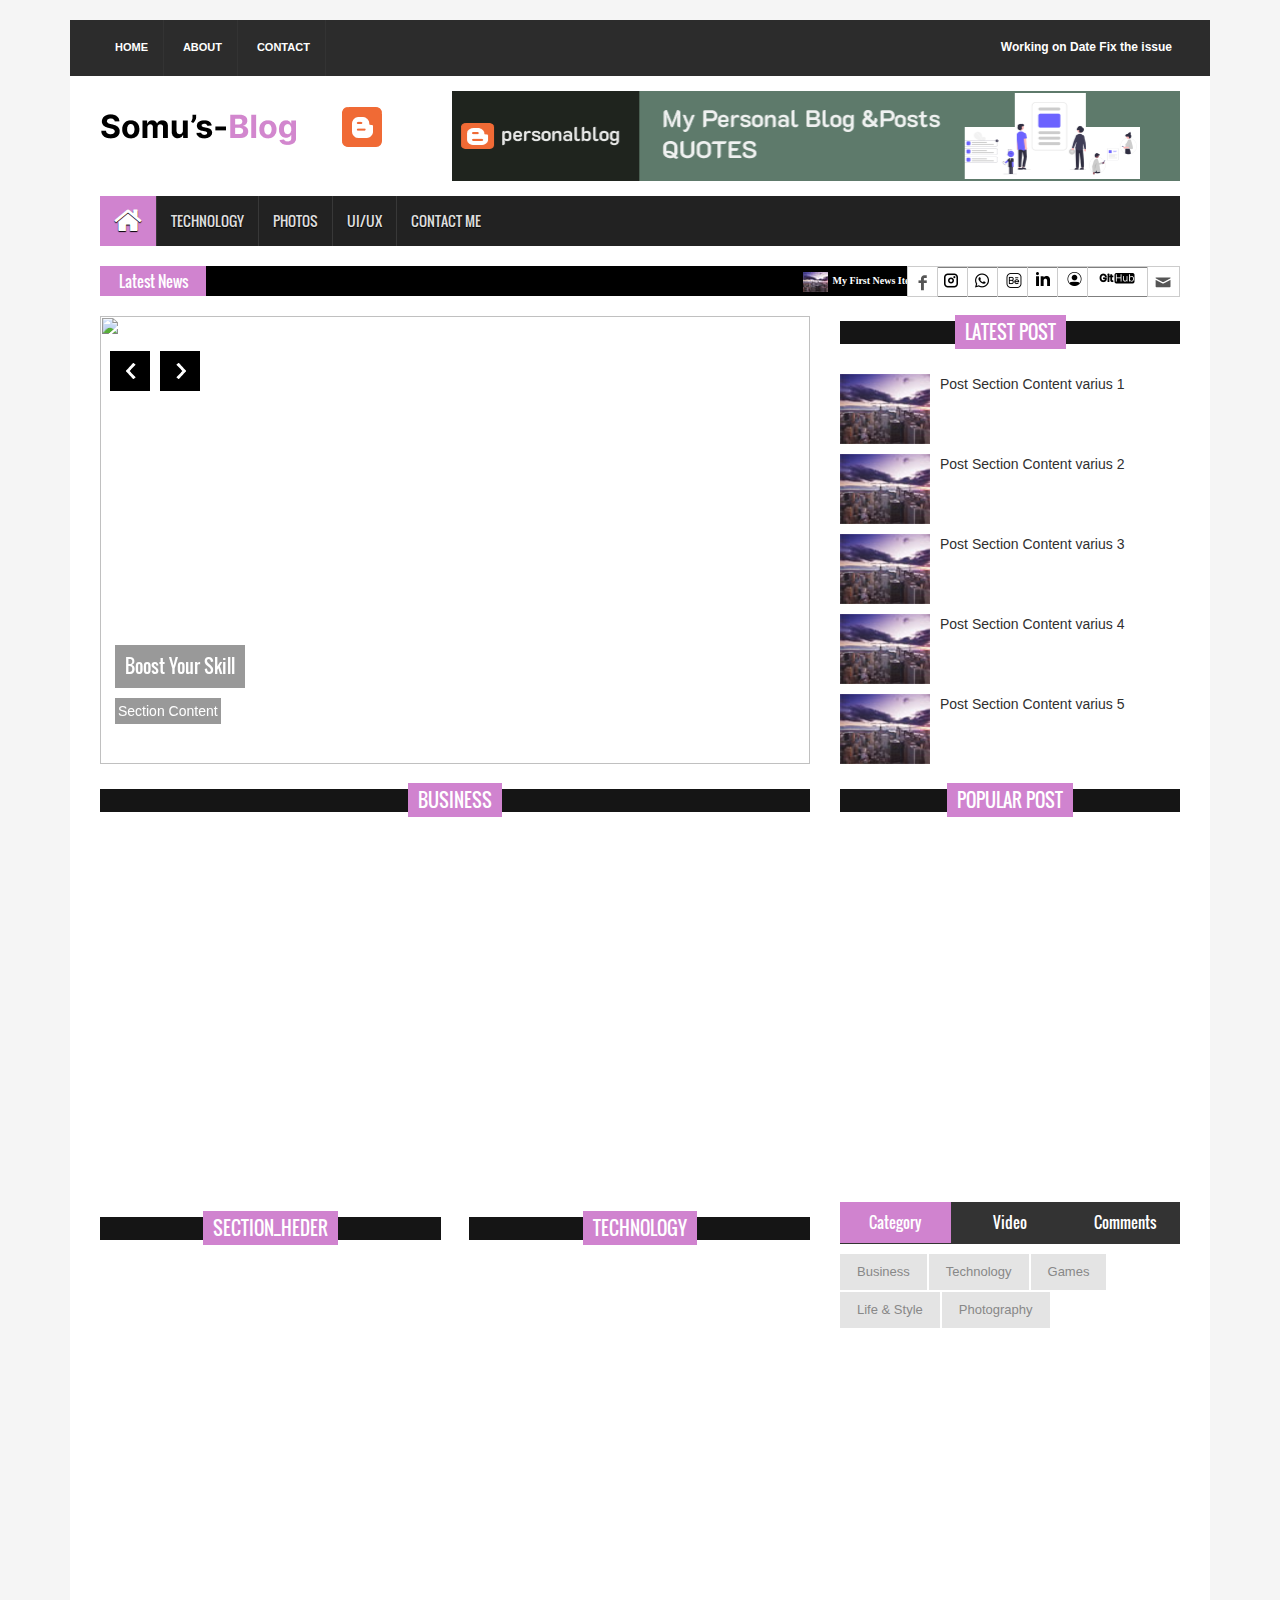
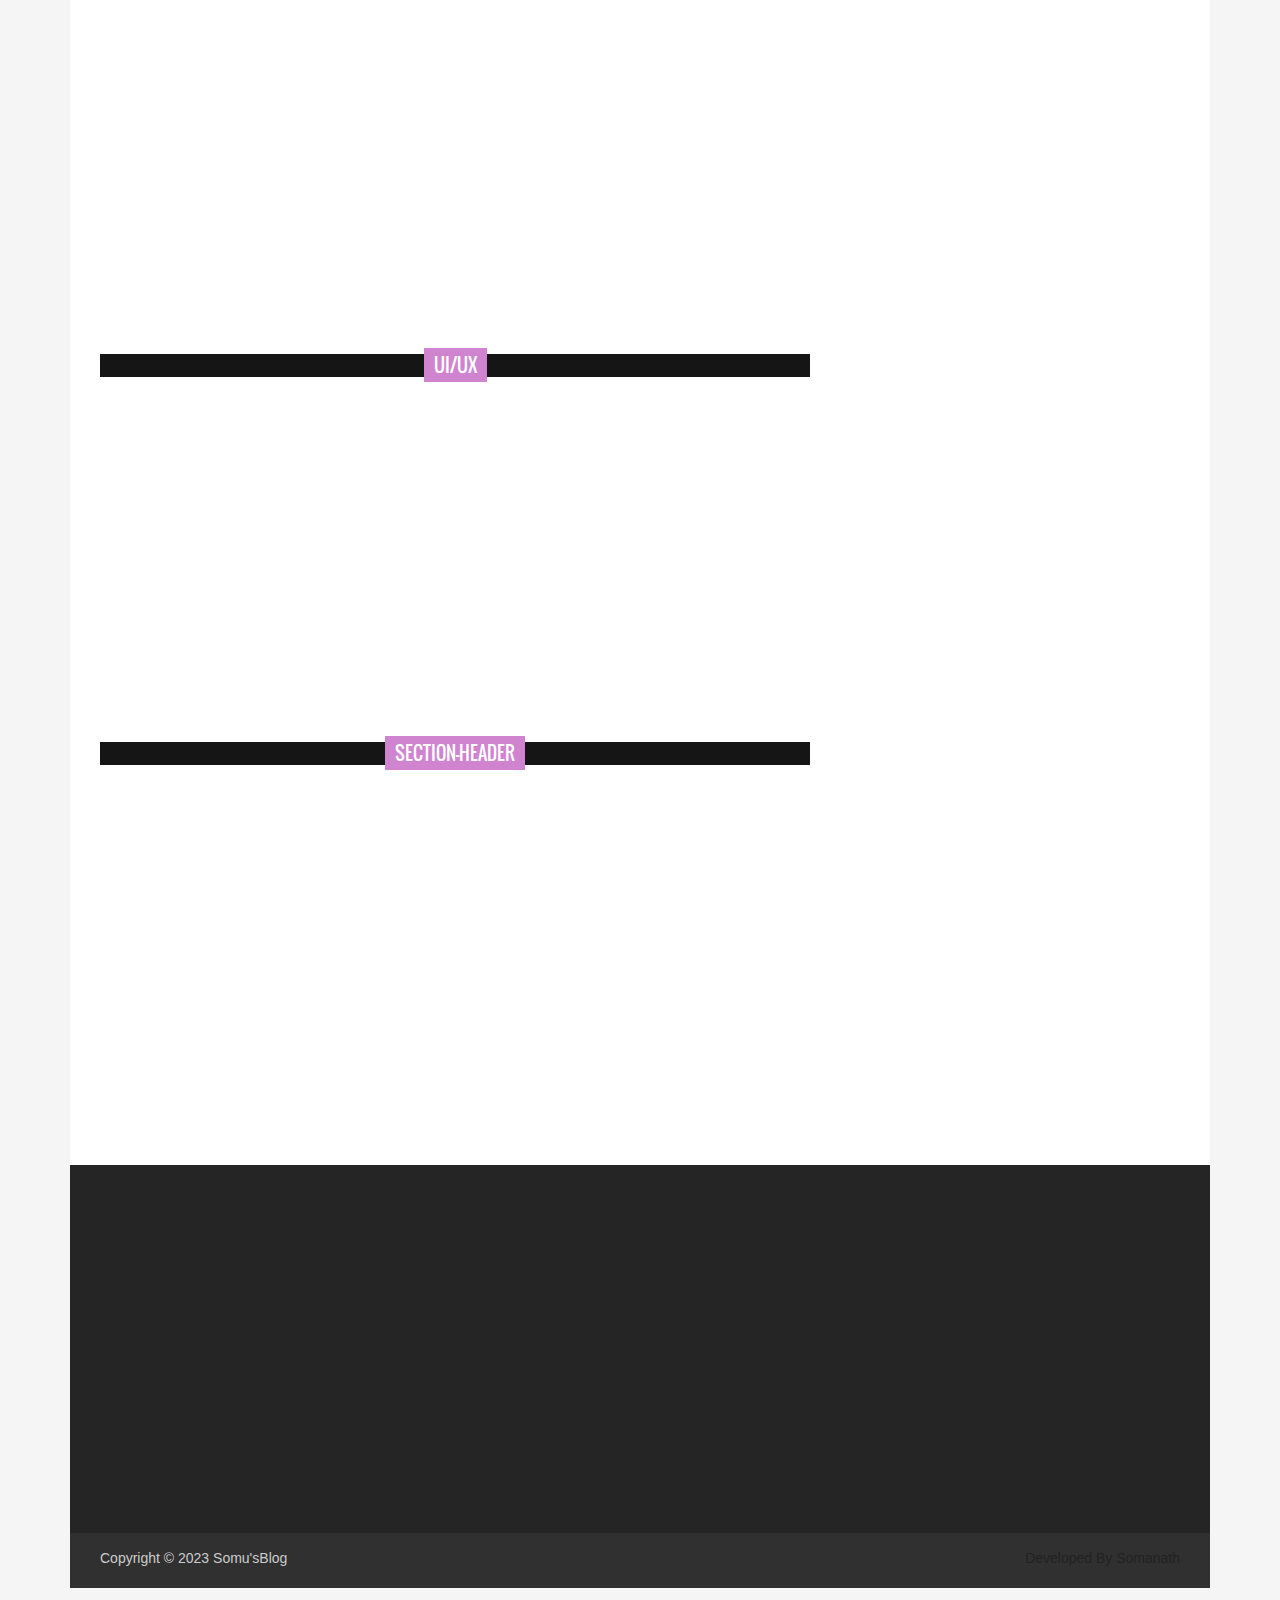
==== commit 65bade79: "Updated index file get notify" ====
--- a/index.html
+++ b/index.html
@@ -85,11 +85,11 @@
         <div class="latest_newsarea"> <span>Latest News</span>
 		
           <ul id="ticker01" class="news_sticker">
-            <li><a href="#"><img src="images/news_thumbnail3.jpg" alt="">My First News Item</a></li>
-            <li><a href="#"><img src="images/news_thumbnail3.jpg" alt="">My Second News Item</a></li>
-            <li><a href="#"><img src="images/news_thumbnail3.jpg" alt="">My Third News Item</a></li>
-            <li><a href="#"><img src="images/news_thumbnail3.jpg" alt="">My Four News Item</a></li>
-            <li><a href="#"><img src="images/news_thumbnail3.jpg" alt="">My Five News Item</a></li>
+            <li><a href="#"><img src="images/news_thumbnail3.jpg" alt="">My First News Item1</a></li>
+            <li><a href="#"><img src="images/news_thumbnail3.jpg" alt="">My Second News Item2</a></li>
+            <li><a href="#"><img src="images/news_thumbnail3.jpg" alt="">My Third News Item3</a></li>
+            <li><a href="#"><img src="images/news_thumbnail3.jpg" alt="">My Four News Item3</a></li>
+            <li><a href="#"><img src="images/news_thumbnail3.jpg" alt="">My Five News Item6</a></li>
             <li><a href="#"><img src="images/news_thumbnail3.jpg" alt="">My Six News Item</a></li>
             <li><a href="#"><img src="images/news_thumbnail3.jpg" alt="">My Seven News Item</a></li>
             <li><a href="#"><img src="images/news_thumbnail3.jpg" alt="">My Eight News Item</a></li>
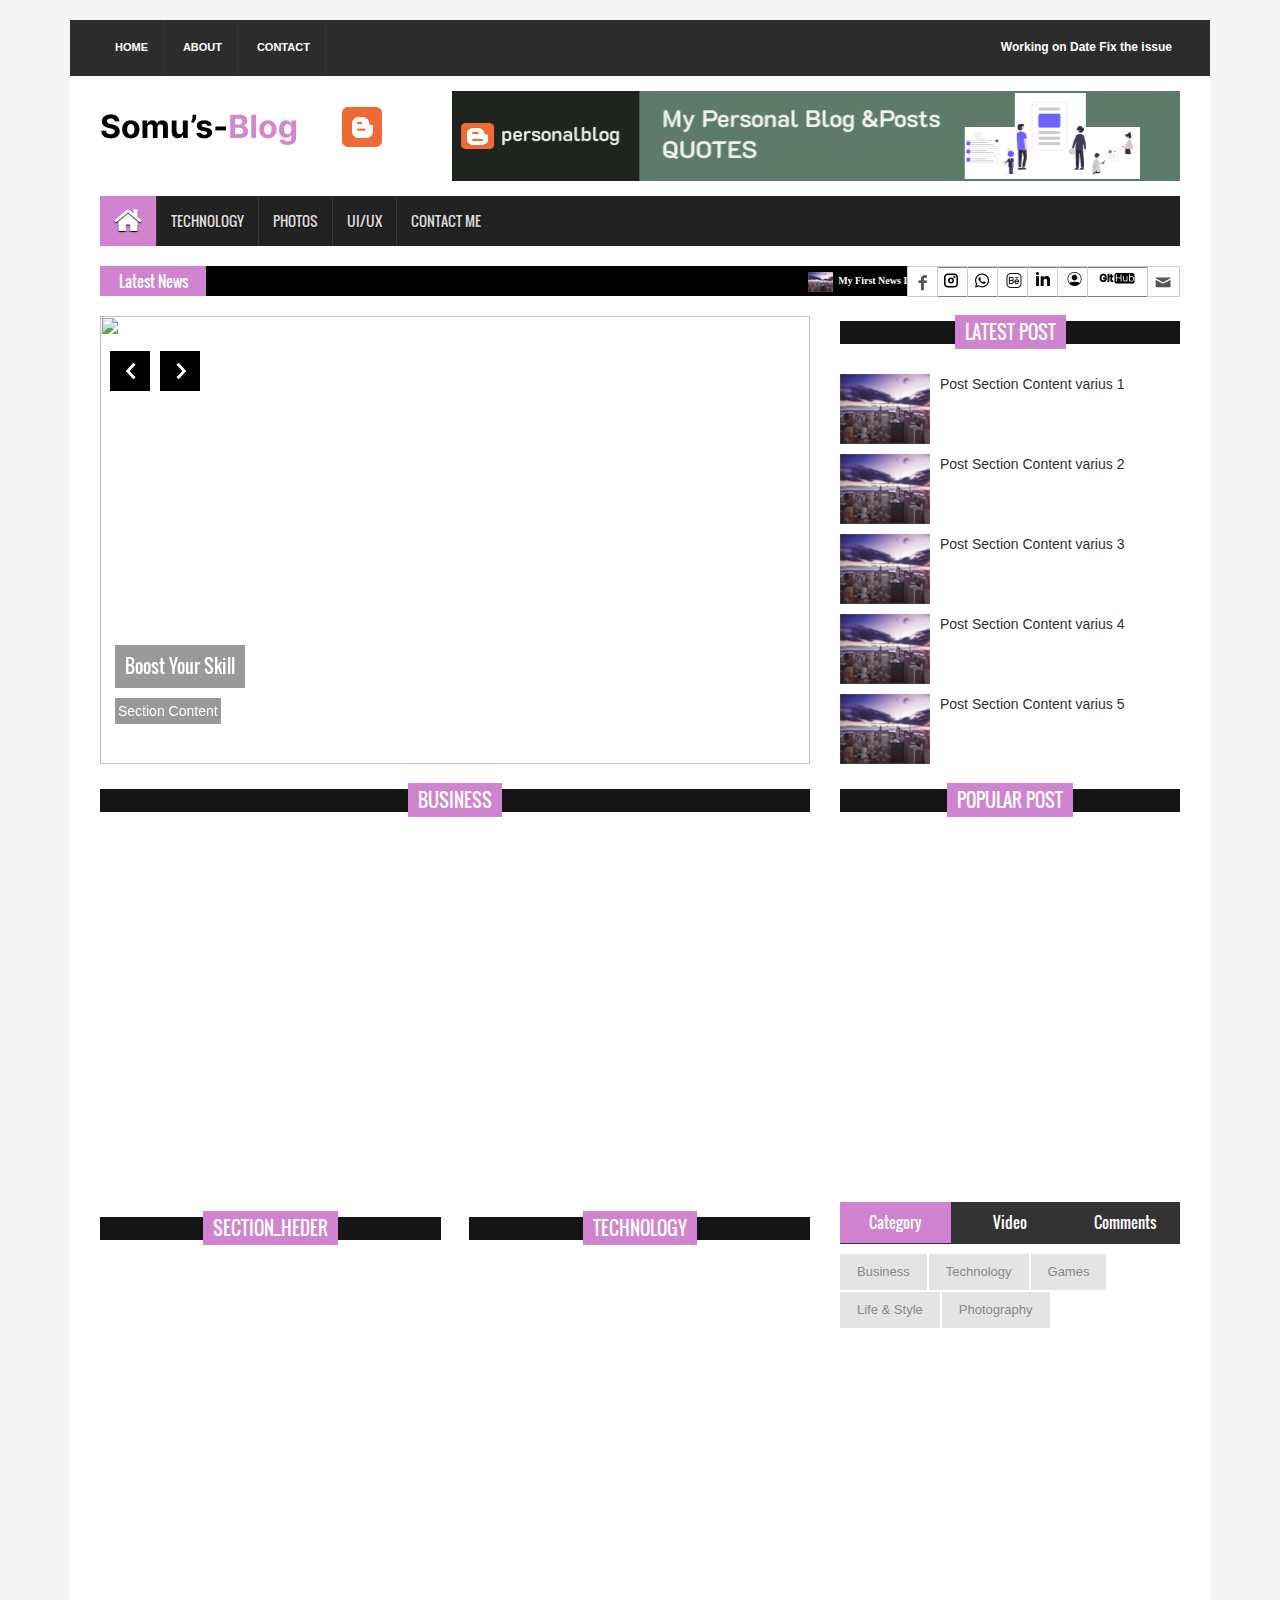
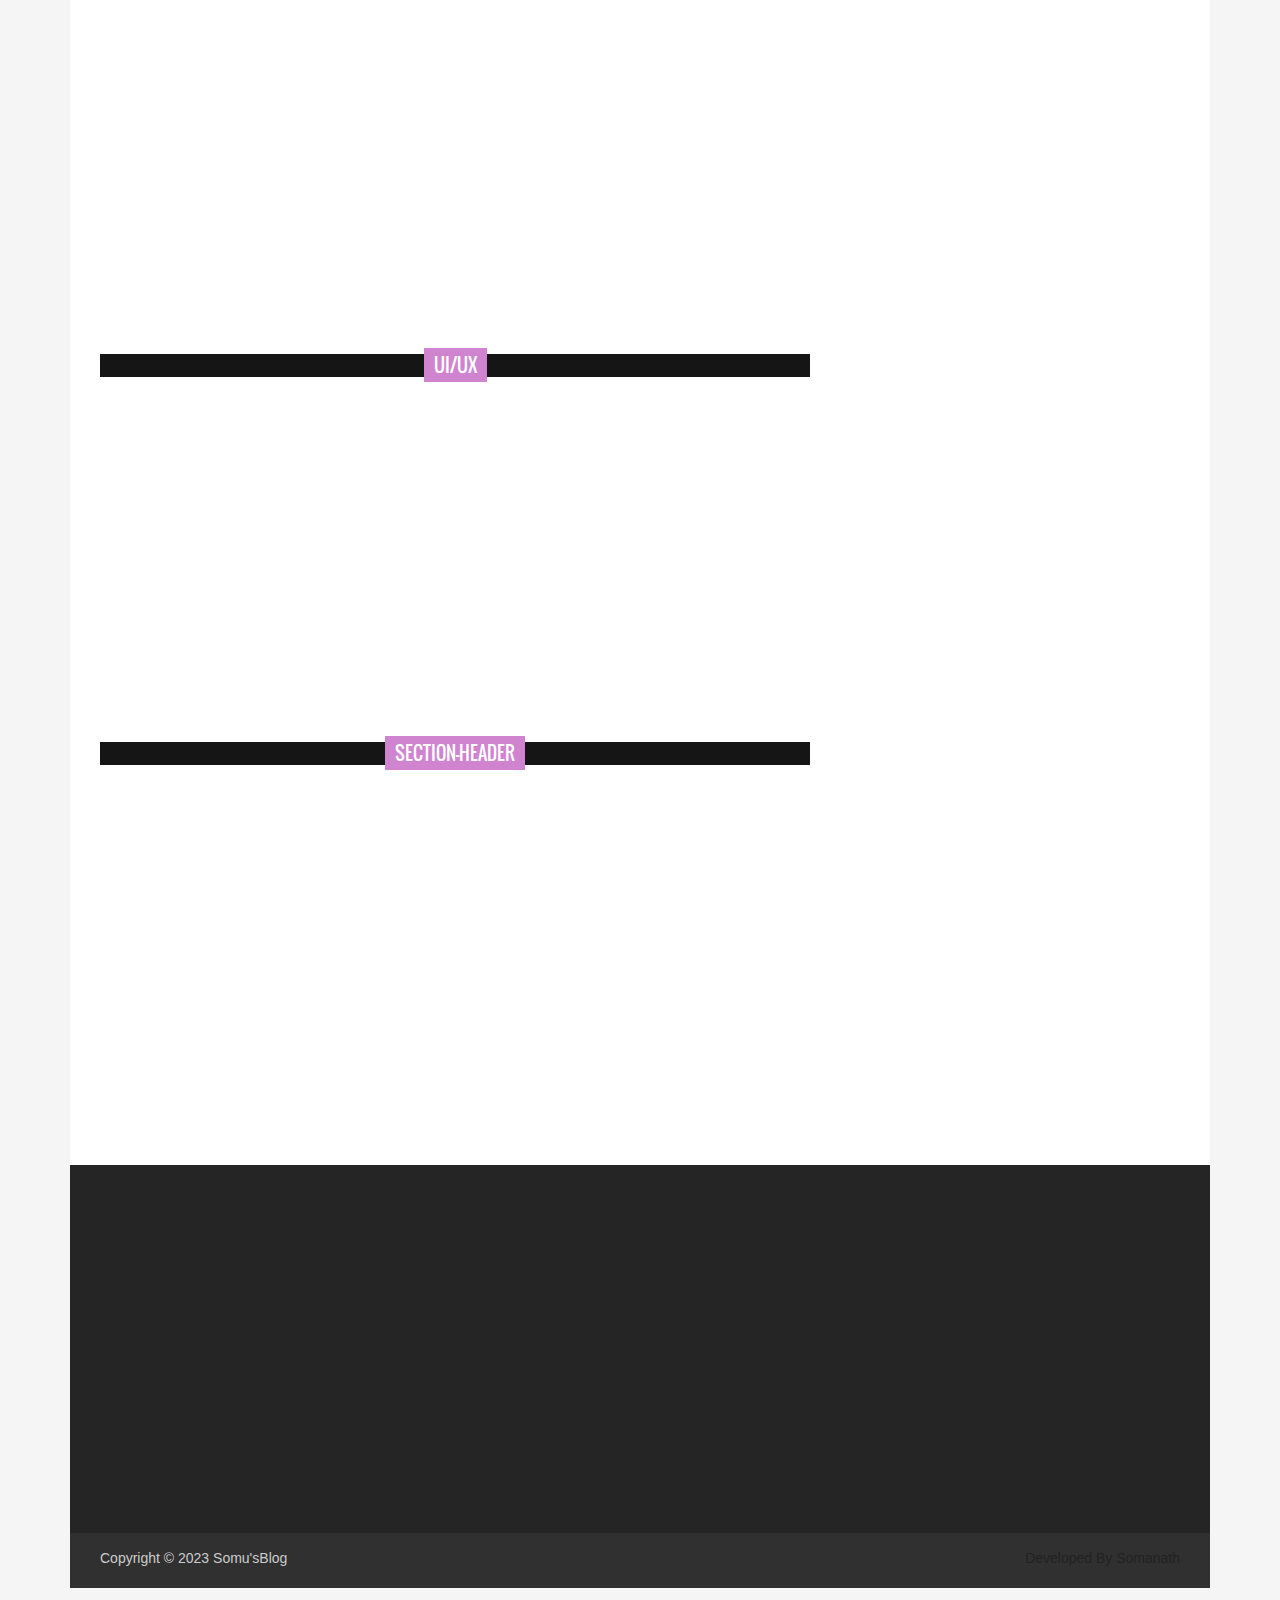
==== commit b1c003d8: "img fix" ====
--- a/index.html
+++ b/index.html
@@ -115,7 +115,7 @@
     <div class="row">
       <div class="col-lg-8 col-md-8 col-sm-8">
         <div class="slick_slider">
-          <div class="single_iteam"> <a href="pages/single_page.html"> <img src="images/quote1.jpg" alt=""></a>
+          <div class="single_iteam"> <a href="pages/single_page.html"> <img src="quote1.jpg" alt=""></a>
             <div class="slider_article">
               <h2><a class="slider_tittle" href="pages/single_page.html">Boost Your Skill</a></h2>
               <p>Section Content </p>
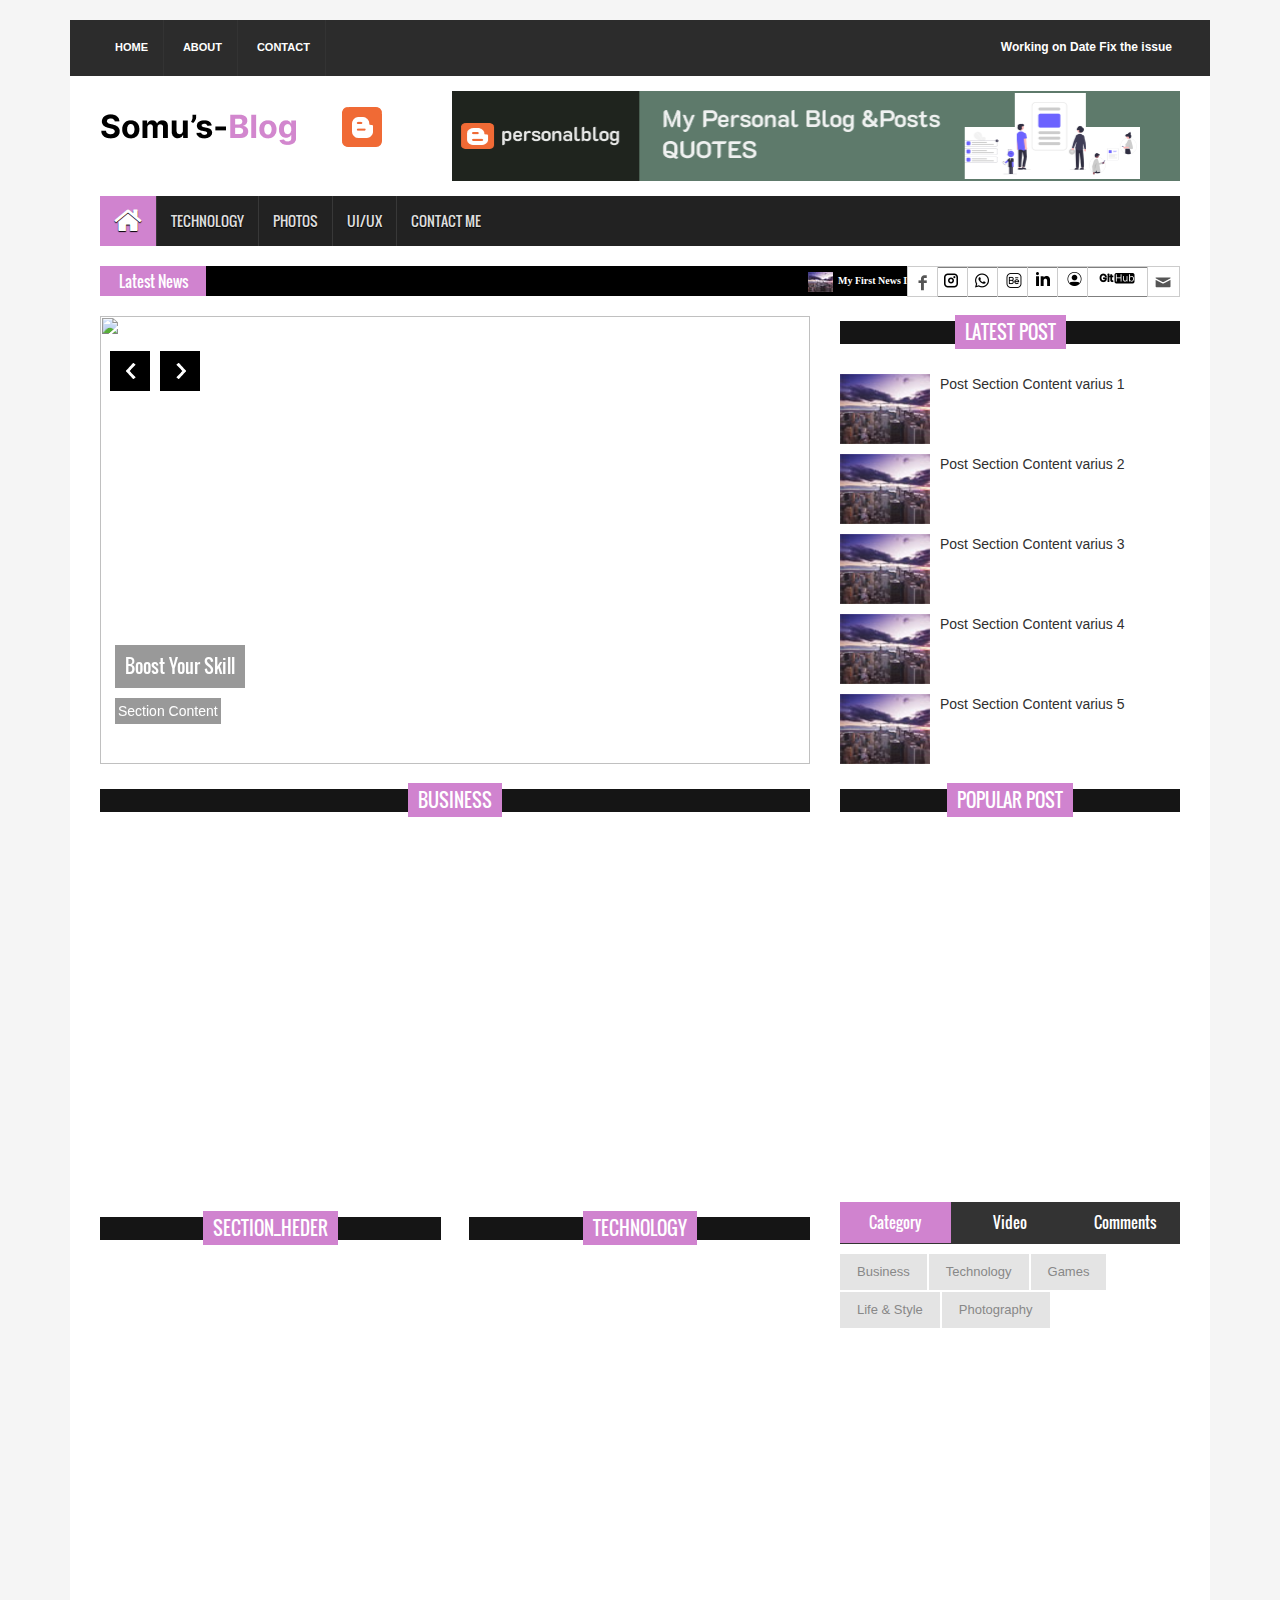
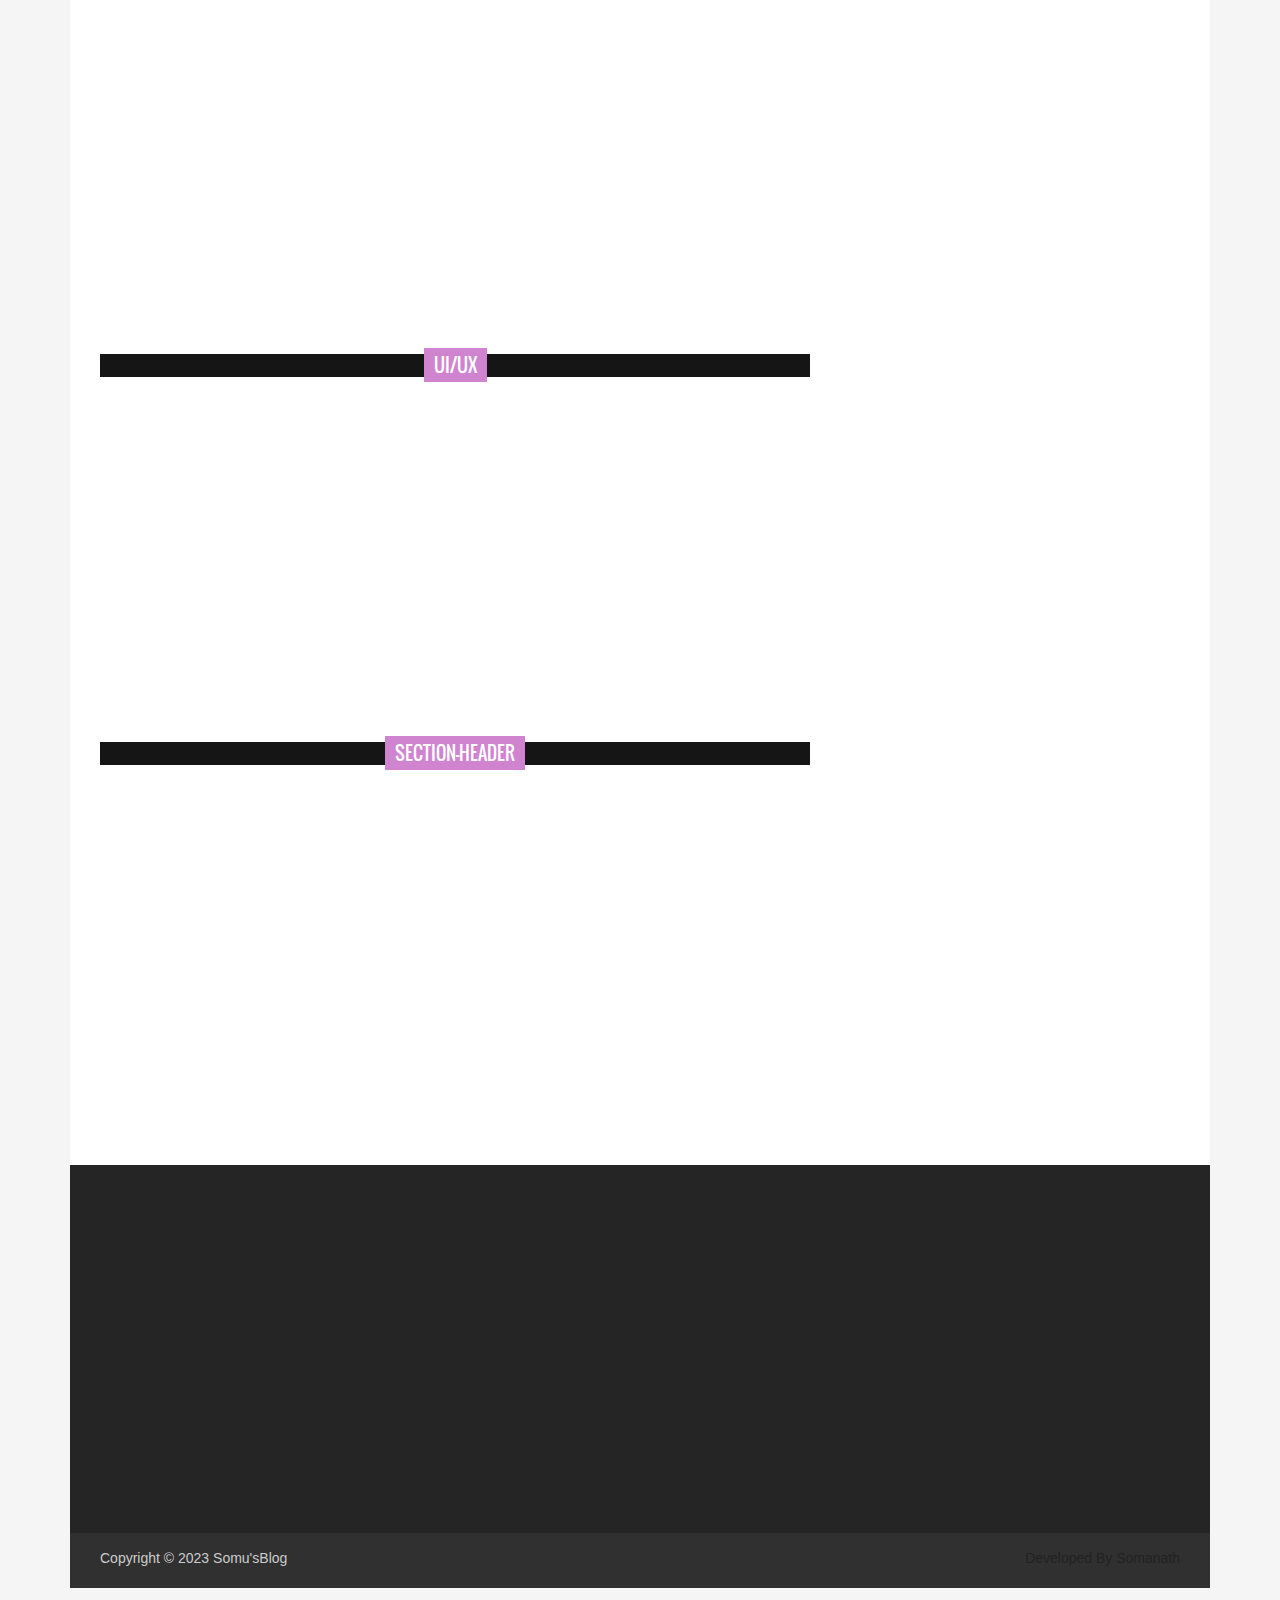
==== commit 60804812: "img fit" ====
--- a/index.html
+++ b/index.html
@@ -129,13 +129,13 @@
           </div>
           <div class="single_iteam"> <a href="pages/single_page.html"> <img src="images/quote3.jpg" alt=""></a>
             <div class="slider_article">
-              <h2><a class="slider_tittle" href="pages/single_page.html">quote2</a></h2>
+              <h2><a class="slider_tittle" href="pages/single_page.html">quote3</a></h2>
               <p id="headcol">Section Content</p>
             </div>
           </div>
           <div class="single_iteam"> <a href="pages/single_page.html"> <img src="images/quote4.jpg" alt=""></a>
             <div class="slider_article">
-              <h2><a class="slider_tittle" href="pages/single_page.html">quote2</a></h2>
+              <h2><a class="slider_tittle" href="pages/single_page.html">quote4</a></h2>
               <p>Section Content</p>
             </div>
           </div>
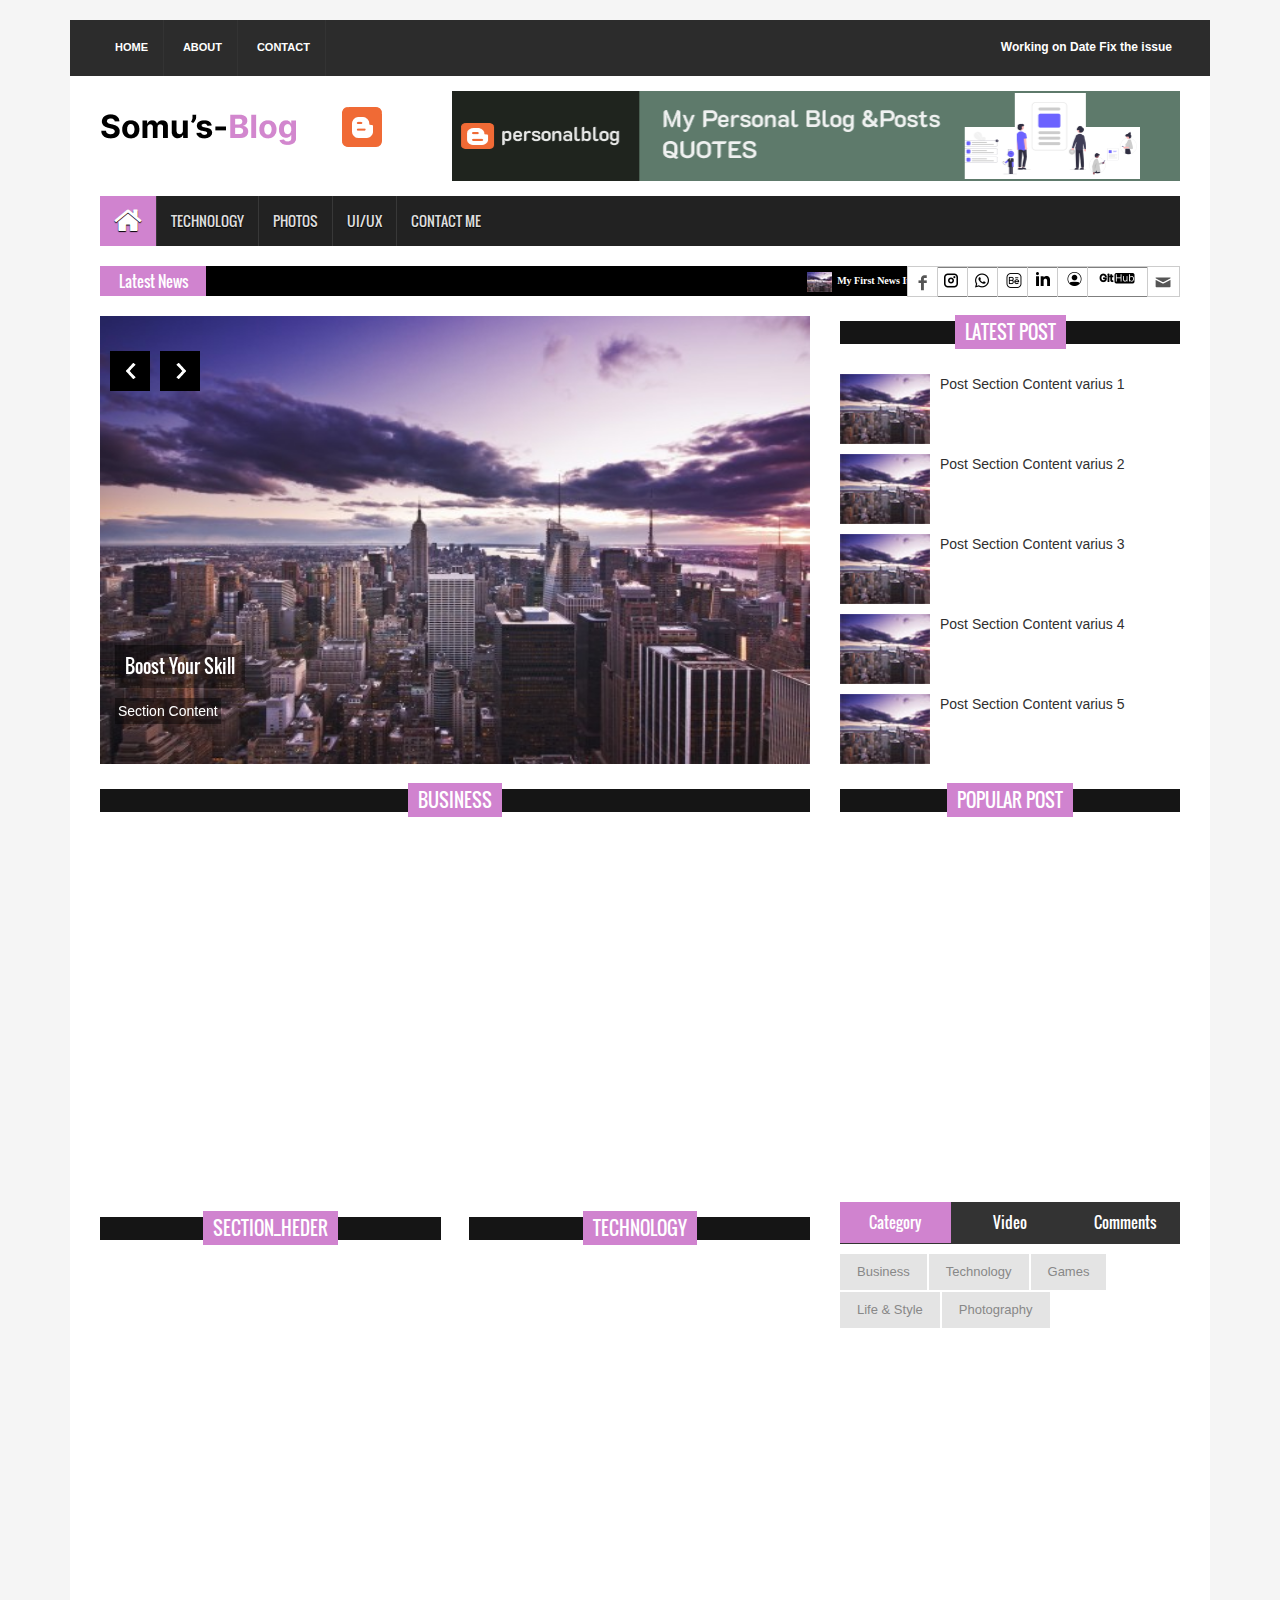
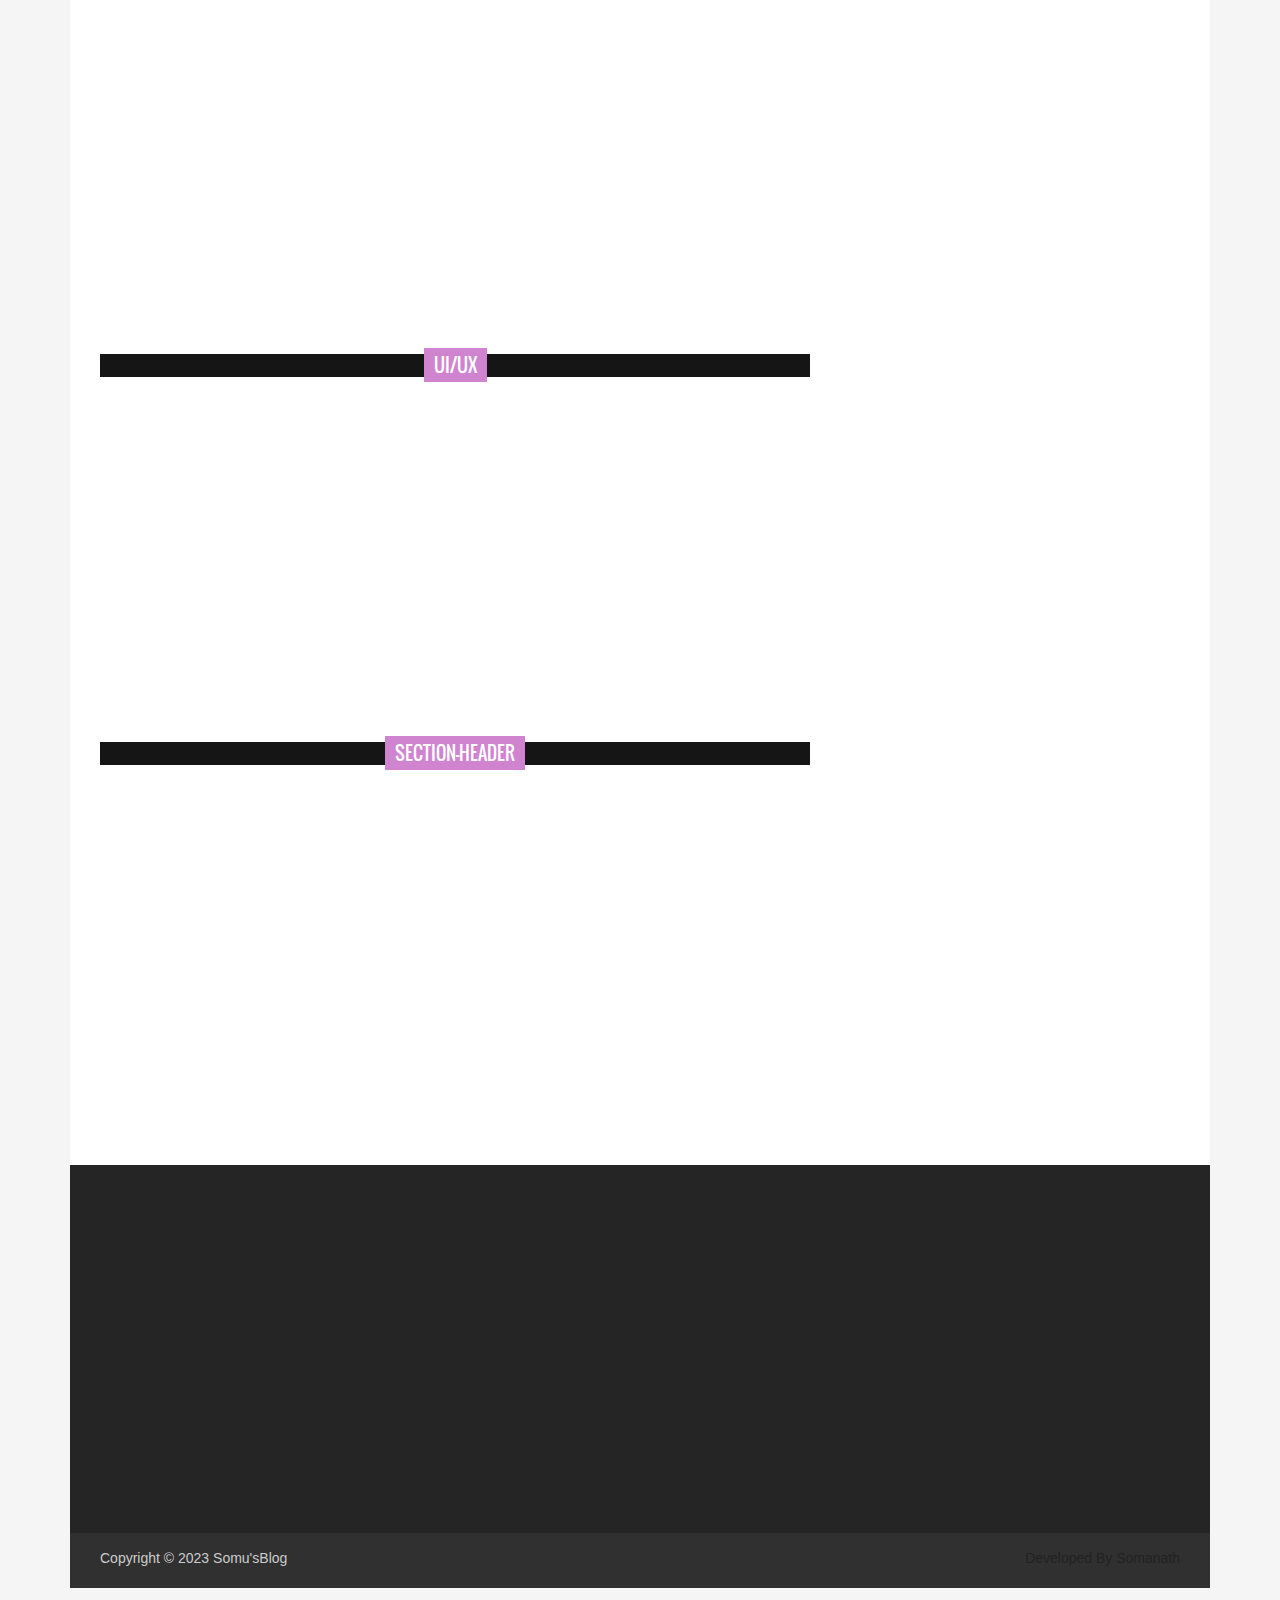
==== commit 09a5e79b: "image section content" ====
--- a/index.html
+++ b/index.html
@@ -115,13 +115,13 @@
     <div class="row">
       <div class="col-lg-8 col-md-8 col-sm-8">
         <div class="slick_slider">
-          <div class="single_iteam"> <a href="pages/single_page.html"> <img src="quote1.jpg" alt=""></a>
+          <div class="single_iteam"> <a href="pages/single_page.html"> <img src="images/photograph_img2.jpg" alt=""></a>
             <div class="slider_article">
               <h2><a class="slider_tittle" href="pages/single_page.html">Boost Your Skill</a></h2>
               <p>Section Content </p>
             </div>
           </div>
-          <div class="single_iteam"> <a href="pages/single_page.html"> <img src="images/quote2.jpg" alt=""></a>
+          <div class="single_iteam"> <a href="pages/single_page.html"> <img src="images/photograph_img2.jpg" alt=""></a>
             <div class="slider_article">
               <h2><a class="slider_tittle" href="pages/single_page.html">quote2</a></h2>
               <p>Section Content </p>
